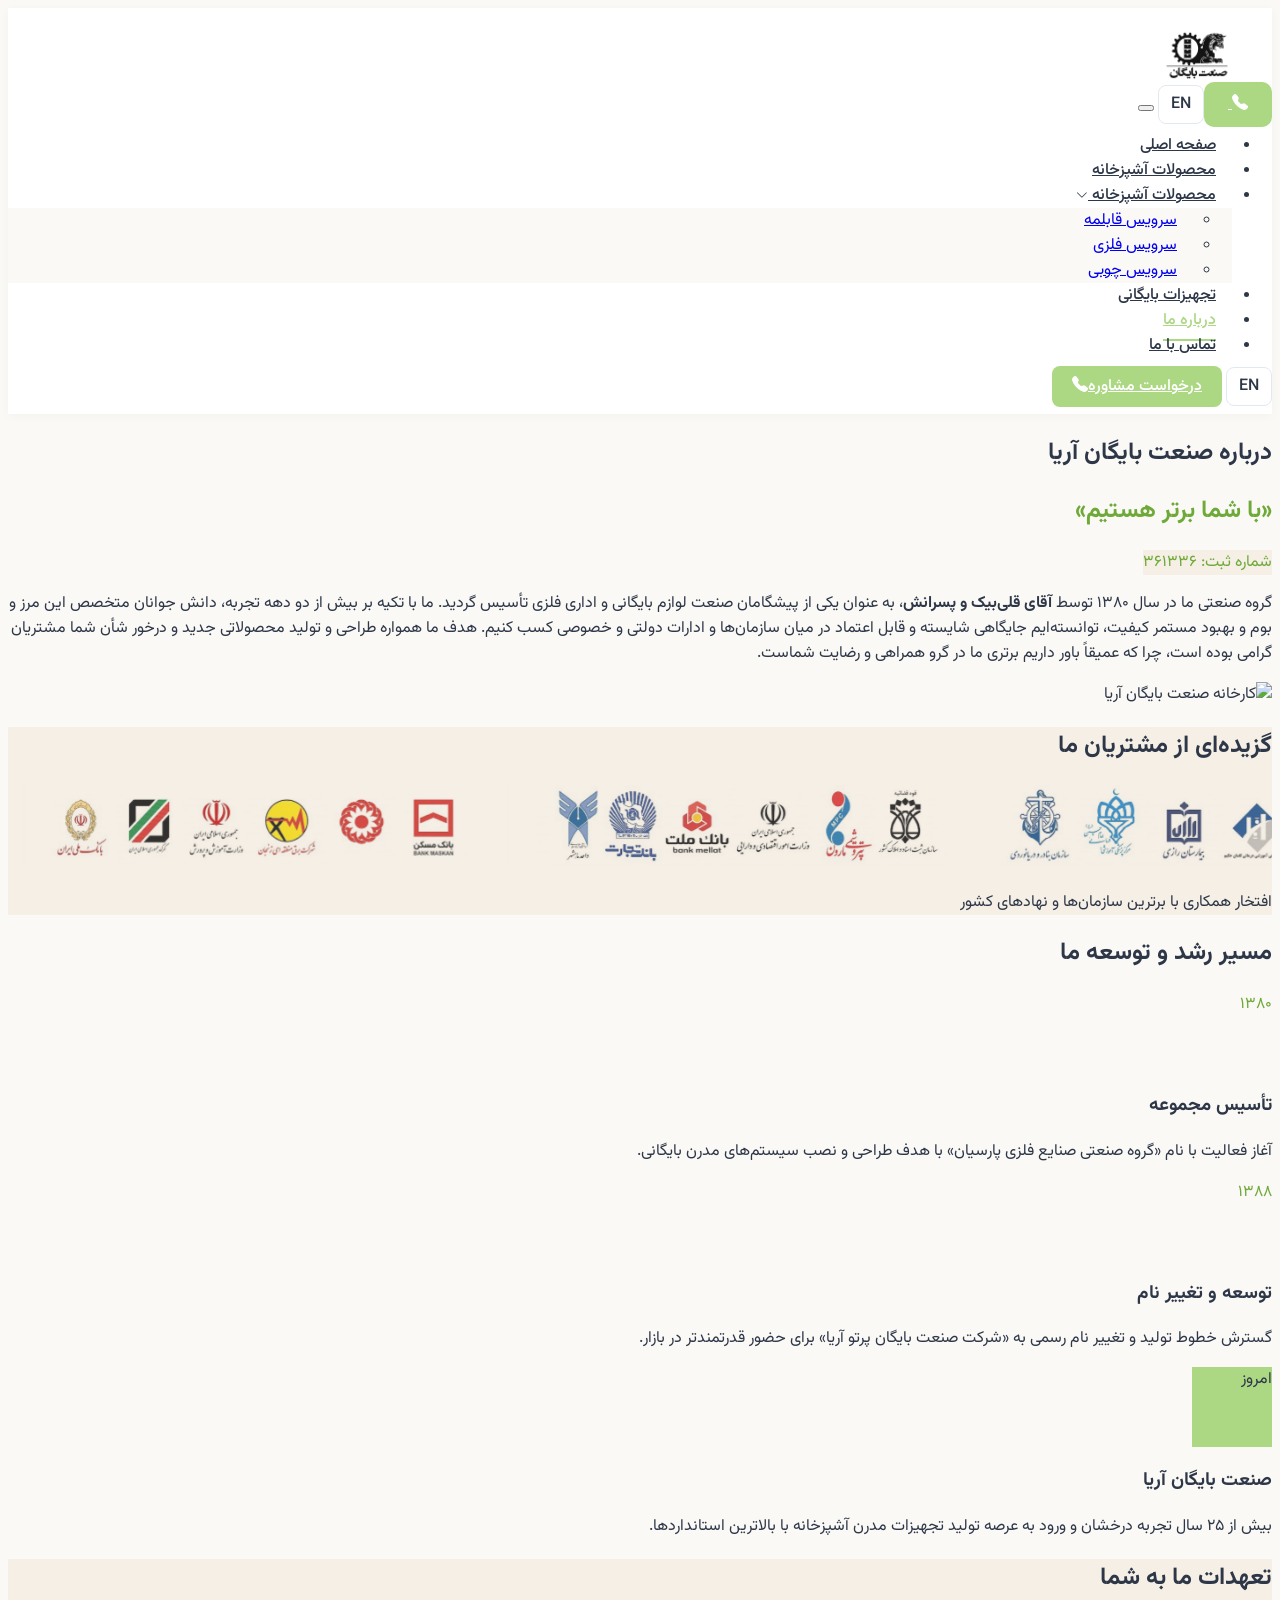
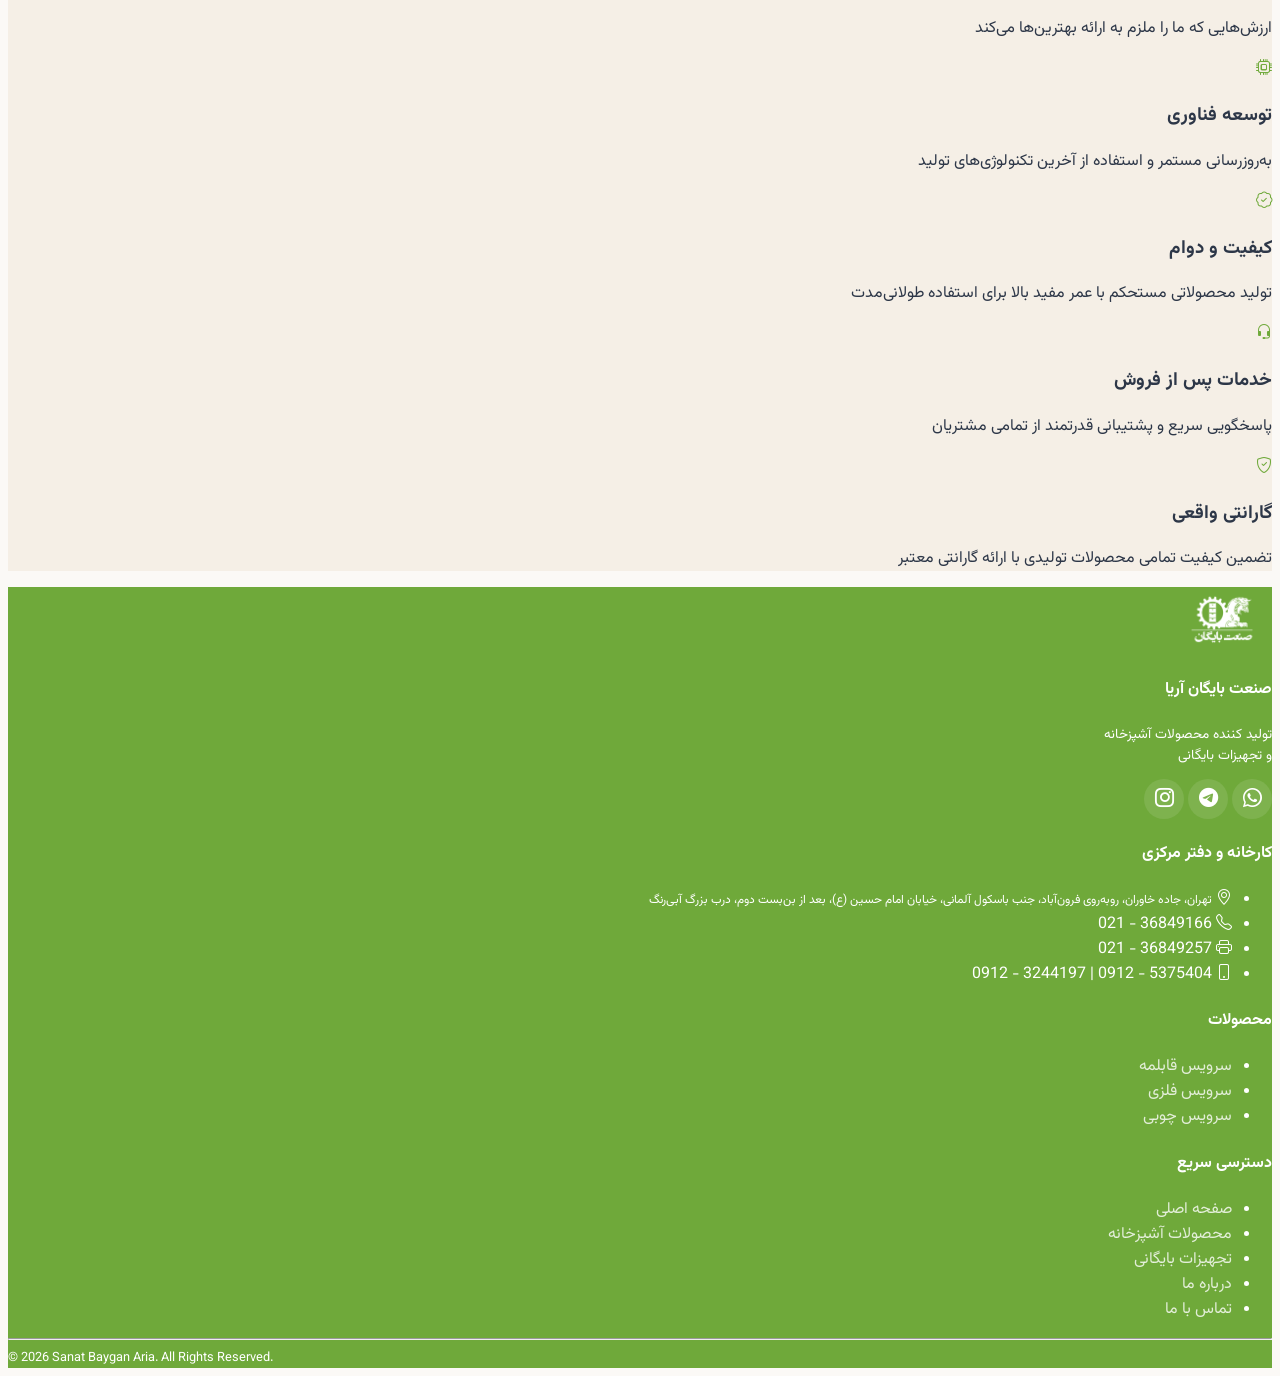
==== about.html @ e1ea179a "پیام تغییرات خود را اینجا بنویسید" ====
<!DOCTYPE html>
<html lang="fa" dir="rtl">
  <head>
    <meta charset="UTF-8" />
    <meta name="viewport" content="width=device-width, initial-scale=1.0" />
    <title>
      صنعت بایگان آریا | تولیدکننده محصولات آشپزخانه و تجهیزات بایگانی
    </title>
    <meta
      name="description"
      content="شرکت صنعت بایگان آریا، تولیدکننده برتر انواع تجهیزات بایگانی مدرن، سیستم‌های قفسه‌بندی اداری و محصولات لوکس و مدرن آشپزخانه با بالاترین کیفیت و استانداردها."
    />
    <meta
      name="keywords"
      content="صنعت بایگان آریا, تجهیزات بایگانی, محصولات آشپزخانه, قفسه بندی ریلی, کمد اداری, اکسسوری آشپزخانه"
    />

    <!-- Open Graph / Facebook -->
    <meta property="og:type" content="website" />
    <meta property="og:url" content="https://sanatbaygan.com/" />
    <meta
      property="og:title"
      content="صنعت بایگان آریا | تولیدکننده محصولات آشپزخانه و تجهیزات بایگانی"
    />
    <meta
      property="og:description"
      content="تولیدکننده برتر انواع تجهیزات بایگانی مدرن و محصولات لوکس و مدرن آشپزخانه با بالاترین کیفیت."
    />
    <meta property="og:image" content="assets/images/og-image.webp" />

    <!-- Bootstrap 5 RTL CSS -->
    <link
      rel="stylesheet"
      href="https://cdn.jsdelivr.net/npm/bootstrap@5.3.0/dist/css/bootstrap.rtl.min.css"
    />
    <!-- Bootstrap Icons -->
    <link
      rel="stylesheet"
      href="https://cdn.jsdelivr.net/npm/bootstrap-icons@1.11.0/font/bootstrap-icons.css"
    />
    <!-- Custom CSS -->
    <link rel="stylesheet" href="style.css" />
  </head>
  <body>
    <!-- Header & Navigation -->
    <header class="sticky-top">
      <nav class="navbar navbar-expand-lg navbar-light">
        <div class="container">
          <a
            class="navbar-brand d-flex align-items-center"
            href="index-fa.html"
          >
            <img
              src="images/logohigh.png"
              alt="لوگو صنعت بایگان آریا"
              class="d-inline-block align-text-top"
            />
          </a>

          <!-- باکس دکمه‌های مخصوص موبایل (تماس مستقیم + منوی همبرگری) -->
          <div class="d-flex align-items-center d-lg-none">
            <!-- دکمه تماس تلفنی (فقط در موبایل نمایش داده می‌شود) -->
            <a
              href="tel:091230600"
              class="btn btn-category btn-sm rounded-circle d-flex align-items-center justify-content-center mx-2 shadow-sm text-white"
              style="width: 38px; height: 38px"
            >
              <i class="bi bi-telephone-fill fs-6"></i>
            </a>
            <a href="#" class="lang-switcher">EN</a>

            <!-- دکمه همبرگری منوی موبایل -->
            <button
              class="navbar-toggler"
              type="button"
              data-bs-toggle="collapse"
              data-bs-target="#navbarNav"
              aria-controls="navbarNav"
              aria-expanded="false"
              aria-label="تغییر وضعیت منو"
            >
              <span class="navbar-toggler-icon"></span>
            </button>
          </div>

          <div class="collapse navbar-collapse" id="navbarNav">
            <ul class="navbar-nav mx-auto mb-2 mb-lg-0">
              <li class="nav-item">
                <a class="nav-link" href="index.html">صفحه اصلی</a>
              </li>
              <!-- ۱. منوی محصولات مخصوص موبایل و تبلت (بدون زیرمنو، کلیک مستقیم به صفحه) -->
              <li class="nav-item d-lg-none">
                <a class="nav-link" href="kitchen-products.html">
                  محصولات آشپزخانه
                </a>
              </li>
              <!-- منوی محصولات مخصوص دسکتاپ (بدون تداخل و دراپ‌داون اجباری) -->
              <li class="nav-item dropdown d-none d-lg-block">
                <a
                  class="nav-link"
                  href="kitchen-products.html"
                  id="kitchenDropdown"
                >
                  محصولات آشپزخانه
                  <i class="bi bi-chevron-down" style="font-size: 0.75rem"></i>
                </a>
                <ul
                  class="dropdown-menu border-0 shadow-sm py-2"
                  aria-labelledby="kitchenDropdown"
                  style="background-color: var(--cream-bg, #fdfbf7)"
                >
                  <li>
                    <a
                      class="dropdown-item py-2"
                      href="#pot-products"
                      style="
                        text-align: right;
                        padding-right: 15px;
                        padding-left: 15px;
                      "
                      >سرویس قابلمه</a
                    >
                  </li>
                  <li>
                    <a
                      class="dropdown-item py-2"
                      href="#metal-products"
                      style="
                        text-align: right;
                        padding-right: 15px;
                        padding-left: 15px;
                      "
                      >سرویس فلزی</a
                    >
                  </li>
                  <li>
                    <a
                      class="dropdown-item py-2"
                      href="#wood-products"
                      style="
                        text-align: right;
                        padding-right: 15px;
                        padding-left: 15px;
                      "
                      >سرویس چوبی</a
                    >
                  </li>
                </ul>
              </li>

              <li class="nav-item">
                <a class="nav-link" href="archive-products.html"
                  >تجهیزات بایگانی</a
                >
              </li>
              <li class="nav-item">
                <a class="nav-link active" href="#about">درباره ما</a>
              </li>
              <li class="nav-item">
                <a class="nav-link" href="#contact">تماس با ما</a>
              </li>
            </ul>
            <div class="d-flex align-items-center gap-3">
              <a href="#" class="lang-switcher d-none d-lg-block">EN</a>
              <!-- دکمه تماس نسخه دسکتاپ -->
              <a
                href="#contact"
                class="btn-contact-header d-none d-sm-inline-block"
              >
                درخواست مشاوره<i class="bi bi-telephone-fill ms-1"></i>
              </a>
            </div>
          </div>
        </div>
      </nav>
    </header>

<main>

        <!-- 1. هیرو و معرفی شرکت -->
        <section class="py-3 mt-3">
            <div class="container">
                <div class="row g-5 align-items-center flex-column-reverse flex-md-row">
                    <div class="col-12 col-md-6 text-center text-md-start">
                        <h1 class="fw-bold mb-3">درباره صنعت بایگان آریا</h1>
                        
                        <!-- نگهدارنده فلکس: چیدمان در یک خط -->
                        <!-- justify-content-md-between شماره ثبت را در دسکتاپ به سمت چپ هل می‌دهد -->
                        <div class="d-flex align-items-center justify-content-center justify-content-md-between mb-4 gap-3">
                            <!-- شعار شرکت -->
                            <h2 class="h5 mb-0" style="color: var(--primary-green-hover);">«با شما برتر هستیم»</h2>
                            
                            <!-- شماره ثبت (در سمت چپ شعار) -->
                            <span class="badge bg-cream-section text-primary-green px-3 py-2 rounded-pill border">شماره ثبت: ۳۶۱۳۳۶</span>
                        </div>
                        
                        <p class="text-muted lh-lg text-justify">
                            گروه صنعتی ما در سال ۱۳۸۰ توسط <strong>آقای قلی‌بیک و پسرانش</strong>، به عنوان یکی از پیشگامان صنعت لوازم بایگانی و اداری فلزی تأسیس گردید. ما با تکیه بر بیش از دو دهه تجربه، دانش جوانان متخصص این مرز و بوم و بهبود مستمر کیفیت، توانسته‌ایم جایگاهی شایسته و قابل اعتماد در میان سازمان‌ها و ادارات دولتی و خصوصی کسب کنیم. هدف ما همواره طراحی و تولید محصولاتی جدید و درخور شأن شما مشتریان گرامی بوده است، چرا که عمیقاً باور داریم برتری ما در گرو همراهی و رضایت شماست.
                        </p>
                    </div>
                    <div class="col-12 col-md-6">
                        <!-- تصویر کارخانه -->
                        <img src="images/factory.png" alt="کارخانه صنعت بایگان آریا" class="img-fluid rounded-4 shadow-sm w-100" style="object-fit: cover; aspect-ratio: 16/9;">
                    </div>
                </div>
            </div>
        </section>
  
        <!-- 2. گزیده‌ای از مشتریان (اسلایدر متحرک) -->
        <section class="py-4 mb-3 bg-cream-section">
            <div class="container pt-3">
                <!-- عنوان بخش -->
                <div class="text-center mb-4">
                    <h2 class="h4 fw-bold mb-0">گزیده‌ای از مشتریان ما</h2>
                </div>

                <!-- نگهدارنده اسلایدر -->
                <div class="clients-slider-container mb-4">
                    <div class="clients-slide-track">
                        <!-- سری اول عکس‌ها -->
                        <img src="images/slide-1.jpg" alt="مشتریان صنعت بایگان">
                        <img src="images/slide-2.jpg" alt="مشتریان صنعت بایگان">
                        <img src="images/slide-3.jpg" alt="مشتریان صنعت بایگان">

                        <!-- سری دوم عکس‌ها (تکرار دقیق برای حلقه بی‌نهایت) -->
                        <img src="images/slide-1.jpg" alt="مشتریان صنعت بایگان">
                        <img src="images/slide-2.jpg" alt="مشتریان صنعت بایگان">
                        <img src="images/slide-3.jpg" alt="مشتریان صنعت بایگان">
                    </div>
                </div>
                
                <!-- زیرنویس بخش -->
                <div class="text-center mb-2">
                    <p class="text-muted small mb-0">
                        افتخار همکاری با برترین سازمان‌ها و نهادهای کشور
                    </p>
                </div>
            </div>
        </section>

        <!-- 3. مسیر فعالیت (تایم‌لاین) -->
        <section class="py-4 my-3">
            <div class="container py-4">
                <h2 class="h3 fw-bold text-center mb-5">مسیر رشد و توسعه ما</h2>
                <div class="row g-4 position-relative">
                    <div class="col-12 col-md-4 text-center">
                        <div class="bg-white rounded-circle d-flex align-items-center justify-content-center mx-auto shadow-sm mb-3 text-primary-green fw-bold fs-4" style="width: 80px; height: 80px">
                            ۱۳۸۰
                        </div>
                        <h3 class="h6 fw-bold mb-2">تأسیس مجموعه</h3>
                        <p class="text-muted small px-3">
                            آغاز فعالیت با نام «گروه صنعتی صنایع فلزی پارسیان» با هدف طراحی
                            و نصب سیستم‌های مدرن بایگانی.
                        </p>
                    </div>
                    <div class="col-12 col-md-4 text-center">
                        <div class="bg-white rounded-circle d-flex align-items-center justify-content-center mx-auto shadow-sm mb-3 text-primary-green fw-bold fs-4" style="width: 80px; height: 80px">
                            ۱۳۸۸
                        </div>
                        <h3 class="h6 fw-bold mb-2">توسعه و تغییر نام</h3>
                        <p class="text-muted small px-3">
                            گسترش خطوط تولید و تغییر نام رسمی به «شرکت صنعت بایگان پرتو
                            آریا» برای حضور قدرتمندتر در بازار.
                        </p>
                    </div>
                    <div class="col-12 col-md-4 text-center">
                        <div class="bg-primary-green text-white rounded-circle d-flex align-items-center justify-content-center mx-auto shadow-sm mb-3 fw-bold fs-5" style="width: 80px; height: 80px">
                            امروز
                        </div>
                        <h3 class="h6 fw-bold mb-2">صنعت بایگان آریا</h3>
                        <p class="text-muted small px-3">
                            بیش از ۲۵ سال تجربه درخشان و ورود به عرصه تولید تجهیزات مدرن
                            آشپزخانه با بالاترین استانداردها.
                        </p>
                    </div>
                </div>
            </div>
        </section>

        <!-- 4. رویکرد و تعهدات -->
        <section class="bg-cream-section py-5 mb-3">
            <div class="container">
                <div class="text-center mb-5">
                    <h2 class="h3 fw-bold">تعهدات ما به شما</h2>
                    <p class="text-muted">
                        ارزش‌هایی که ما را ملزم به ارائه بهترین‌ها می‌کند
                    </p>
                </div>
                <div class="row g-4">
                    <div class="col-12 col-md-6 col-lg-3">
                        <div class="card h-100 border-0 shadow-sm text-center p-4 rounded-4 bg-white transition-smooth product-card-hover">
                            <i class="bi bi-cpu text-primary-green fs-1 mb-3"></i>
                            <h3 class="h6 fw-bold mb-2">توسعه فناوری</h3>
                            <p class="text-muted small mb-0">
                                به‌روزرسانی مستمر و استفاده از آخرین تکنولوژی‌های تولید
                            </p>
                        </div>
                    </div>
                    <div class="col-12 col-md-6 col-lg-3">
                        <div class="card h-100 border-0 shadow-sm text-center p-4 rounded-4 bg-white transition-smooth product-card-hover">
                            <i class="bi bi-patch-check text-primary-green fs-1 mb-3"></i>
                            <h3 class="h6 fw-bold mb-2">کیفیت و دوام</h3>
                            <p class="text-muted small mb-0">
                                تولید محصولاتی مستحکم با عمر مفید بالا برای استفاده طولانی‌مدت
                            </p>
                        </div>
                    </div>
                    <div class="col-12 col-md-6 col-lg-3">
                        <div class="card h-100 border-0 shadow-sm text-center p-4 rounded-4 bg-white transition-smooth product-card-hover">
                            <i class="bi bi-headset text-primary-green fs-1 mb-3"></i>
                            <h3 class="h6 fw-bold mb-2">خدمات پس از فروش</h3>
                            <p class="text-muted small mb-0">
                                پاسخگویی سریع و پشتیبانی قدرتمند از تمامی مشتریان
                            </p>
                        </div>
                    </div>
                    <div class="col-12 col-md-6 col-lg-3">
                        <div class="card h-100 border-0 shadow-sm text-center p-4 rounded-4 bg-white transition-smooth product-card-hover">
                            <i class="bi bi-shield-check text-primary-green fs-1 mb-3"></i>
                            <h3 class="h6 fw-bold mb-2">گارانتی واقعی</h3>
                            <p class="text-muted small mb-0">
                                تضمین کیفیت تمامی محصولات تولیدی با ارائه گارانتی معتبر
                            </p>
                        </div>
                    </div>
                </div>
            </div>
        </section>
    </main>

    <!-- Global Footer -->
    <footer class="pt-4 pb-3 mt-5">
      <div class="container">
        <div class="row g-4" dir="rtl">
          <!-- ستون اول (راست): لوگو و شبکه‌های اجتماعی -->
          <!-- در موبایل وسط‌چین و در دسکتاپ راست‌چین -->
          <div class="col-12 col-md-6 col-lg-4 text-center text-md-start">
            <div class="d-flex flex-column flex-md-row align-items-center mb-3">
              <img
                src="images/logohigh.png"
                alt="لوگو صنعت بایگان آریا"
                height="60"
                class="ms-md-3 mb-2 mb-md-0"
                style="filter: brightness(0) invert(1)"
              />
              <div>
                <h4 class="h5 fw-bold mb-1 text-white">صنعت بایگان آریا</h4>
                <p class="small text-white-50 mb-0" style="font-size: 0.85rem">
                  تولید کننده محصولات آشپزخانه<br />و تجهیزات بایگانی
                </p>
              </div>
            </div>

            <div
              class="d-flex gap-3 justify-content-center justify-content-md-start"
            >
              <!-- این دیو خالی فقط در دسکتاپ دیده می‌شود تا آیکون‌ها را دقیقاً زیر متن هل دهد -->
              <div class="d-none d-md-block" style="width: 75px"></div>
              <a href="#" class="footer-social-link">
                <i class="bi bi-whatsapp"></i>
              </a>
              <a href="#" class="footer-social-link">
                <i class="bi bi-telegram"></i>
              </a>
              <a href="#" class="footer-social-link">
                <i class="bi bi-instagram"></i>
              </a>
            </div>
          </div>

          <!-- ستون دوم: کارخانه و دفتر مرکزی -->
          <!-- راست‌چین استاندارد برای حفظ نظم عمودی آیکون‌ها در موبایل -->
          <div class="col-12 col-md-6 col-lg-4 text-start">
            <h4 class="h6 fw-bold mb-3 text-white">کارخانه و دفتر مرکزی</h4>
            <ul class="list-unstyled mb-0">
              <li class="mb-2 d-flex align-items-start text-white">
                <i class="bi bi-geo-alt fs-5 ms-2 mt-1"></i>
                <span class="small" style="font-size: 0.75rem"
                  >تهران، جاده خاوران، روبه‌روی فرون‌آباد، جنب باسکول آلمانی،
                  خیابان امام حسین (ع)، بعد از بن‌بست دوم، درب بزرگ
                  آبی‌رنگ</span
                >
              </li>
              <li class="mb-2 d-flex align-items-center text-white">
                <i class="bi bi-telephone fs-5 ms-2"></i>
                <span dir="ltr" class="small">021 - 36849166</span>
              </li>
              <li class="mb-2 d-flex align-items-center text-white">
                <i class="bi bi-printer fs-5 ms-2"></i>
                <span dir="ltr" class="small">021 - 36849257</span>
              </li>
              <li class="mb-2 d-flex align-items-center text-white">
                <i class="bi bi-phone fs-5 ms-2"></i>
                <span dir="ltr" class="small"
                  >0912 - 3244197 | 0912 - 5375404</span
                >
              </li>
            </ul>
          </div>

          <!-- ستون سوم: محصولات -->
          <!-- استفاده از col-6 برای اختصاص ۵۰٪ عرض در موبایل (کنار ستون بعدی قرار می‌گیرد) -->
          <div class="col-6 col-md-6 col-lg-2 text-start">
            <h4 class="h6 fw-bold mb-3 text-white">محصولات</h4>
            <ul class="list-unstyled mb-0">
              <li class="mb-2">
                <a href="#" class="small text-white text-decoration-none"
                  >سرویس قابلمه</a
                >
              </li>
              <li class="mb-2">
                <a href="#" class="small text-white text-decoration-none"
                  >سرویس فلزی</a
                >
              </li>
              <li class="mb-2">
                <a href="#" class="small text-white text-decoration-none"
                  >سرویس چوبی</a
                >
              </li>
            </ul>
          </div>

          <!-- ستون چهارم (چپ): دسترسی سریع -->
          <!-- استفاده از col-6 برای اختصاص ۵۰٪ عرض در موبایل -->
          <div class="col-6 col-md-6 col-lg-2 text-start">
            <h4 class="h6 fw-bold mb-3 text-white">دسترسی سریع</h4>
            <ul class="list-unstyled mb-0">
              <li class="mb-2">
                <a
                  href="index.html"
                  class="small text-white text-decoration-none"
                  >صفحه اصلی</a
                >
              </li>
              <li class="mb-2">
                <a
                  href="kitchen-products.html"
                  class="small text-white text-decoration-none"
                  >محصولات آشپزخانه</a
                >
              </li>
              <li class="mb-2">
                <a
                  href="archive-products.html"
                  class="small text-white text-decoration-none"
                  >تجهیزات بایگانی</a
                >
              </li>
              <li class="mb-2">
                <a href="#" class="small text-white text-decoration-none"
                  >درباره ما</a
                >
              </li>
              <li class="mb-2">
                <a href="#" class="small text-white text-decoration-none"
                  >تماس با ما</a
                >
              </li>
            </ul>
          </div>
        </div>

        <hr class="my-3 border-white opacity-25" />

        <!-- کپی‌رایت -->
        <div
          class="text-center text-white-50 small pb-2"
          dir="ltr"
          style="font-size: 0.8rem"
        >
          © 2026 Sanat Baygan Aria. All Rights Reserved.
        </div>
      </div>
    </footer>

    <!-- Bootstrap 5 JS Bundle -->
    <script src="https://cdn.jsdelivr.net/npm/bootstrap@5.3.0/dist/js/bootstrap.bundle.min.js"></script>
    <!-- Bootstrap 5 JS Bundle -->
    <script src="https://cdn.jsdelivr.net/npm/bootstrap@5.3.0/dist/js/bootstrap.bundle.min.js"></script>
    <!-- Bootstrap 5 JS Bundle -->
    <script src="https://cdn.jsdelivr.net/npm/bootstrap@5.3.0/dist/js/bootstrap.bundle.min.js"></script>
    <script>
      document.addEventListener("DOMContentLoaded", function () {
        const navbarCollapse = document.getElementById("navbarNav");

        // بررسی می‌کنیم که آیا بوت‌استرپ کاملاً لود شده است یا خیر
        if (navbarCollapse && typeof bootstrap !== "undefined") {
          const bsCollapse = new bootstrap.Collapse(navbarCollapse, {
            toggle: false,
          });

          document.querySelectorAll(".navbar-nav a").forEach((link) => {
            link.addEventListener("click", () => {
              // اگر منو در حال نمایش است، آن را به طور مستقیم با دستور رسمی بوت‌استرپ ببند
              if (navbarCollapse.classList.contains("show")) {
                bsCollapse.hide();
              }
            });
          });
        }
      });
    </script>
  </body>
</html>
---- style.css ----
/* CSS Shared Stylesheet for Sanat Baygan Arya */
@import url("https://fonts.googleapis.com/css2?family=Vazirmatn:wght@100;300;400;500;700;900&display=swap");

:root {
  --primary-green: #acd783;
  --primary-green-hover: #6fa93a;
  --primary-green-light: #eef7e9;
  --cream-bg: #fbf9f6;
  --cream-section: #f5efe6;
  --cream-card: #ffffff;
  --text-dark: #2d3748;
  --text-muted: #718096;
  --transition-smooth: all 0.3s ease-in-out;
}

body {
  font-family: "Vazirmatn", sans-serif;
  background-color: var(--cream-bg);
  color: var(--text-dark);
  overflow-x: hidden;
}

/* Typography */
h1,
h2,
h3,
h4,
h5,
h6 {
  font-weight: 700;
}

/* Utilities & Accents */
.text-primary-green {
  color: var(--primary-green-hover);
}

.bg-primary-green {
  background-color: var(--primary-green);
}

.bg-cream-section {
  background-color: var(--cream-section);
}

/* Header & Navigation */
.navbar {
  background-color: rgba(255, 255, 255, 0.95);
  backdrop-filter: blur(10px);
  box-shadow: 0 2px 10px rgba(0, 0, 0, 0.03);
  padding: 15px 0;
}
.navbar-brand img {
  width: 150px;
  height: 60px;
  object-fit: contain;
}

.navbar-nav .nav-link {
  color: var(--text-dark);
  font-weight: 500;
  padding: 8px 16px !important;
  transition: var(--transition-smooth);
  position: relative;
}

.navbar-nav .nav-link:hover,
.navbar-nav .nav-link.active {
  color: var(--primary-green);
}

.navbar-nav .nav-link::after {
  content: "";
  position: absolute;
  bottom: 0;
  left: 16px;
  right: 16px;
  height: 2px;
  background-color: var(--primary-green);
  transform: scaleX(0);
  transition: var(--transition-smooth);
}

.navbar-nav .nav-link:hover::after,
.navbar-nav .nav-link.active::after {
  transform: scaleX(1);
}

.btn-contact-header {
  background-color: var(--primary-green);
  color: white;
  border: none;
  padding: 8px 20px;
  border-radius: 8px;
  font-weight: 500;
  transition: var(--transition-smooth);
}

.btn-contact-header:hover {
  background-color: var(--primary-green-hover);
  color: white;
  transform: translateY(-2px);
  box-shadow: 0 4px 12px rgba(95, 168, 59, 0.3);
}

.lang-switcher {
  border: 1px solid #e2e8f0;
  padding: 6px 12px;
  border-radius: 8px;
  color: var(--text-dark);
  text-decoration: none;
  font-weight: 500;
  transition: var(--transition-smooth);
}

.lang-switcher:hover {
  background-color: #f7fafc;
  color: var(--primary-green);
}

/* Hero Carousel */
.hero-slider .carousel-item {
  height: 70vh;
  min-height: 450px;
  background-color: var(--cream-bg);
  position: relative;
}

.hero-slider .carousel-item > div:first-child {
  position: relative;
  z-index: 1;
}

.hero-slider .carousel-item > div:last-child {
  position: absolute;
  inset: 0;
  z-index: 10;
}

.hero-slider .carousel-caption {
  background: rgba(255, 255, 255, 0.9);
  color: var(--text-dark);
  border-radius: 16px;
  padding: 20px 30px;
  max-width: 450px;
  text-align: start;
  box-shadow: 0 10px 30px rgba(0, 0, 0, 0.05);
}

/* انتقال باکس متنی اسلاید اول (سرویس آشپزخانه) به سمت راست و بالا در زبان انگلیسی (LTR) */
html[dir="ltr"] .hero-slider .carousel-item:nth-child(1) .carousel-caption {
  right: 2% !important; /* چسباندن باکس به سمت راست */
  left: auto !important; /* رها کردن باکس از سمت چپ */
  top: 2% !important; /* فاصله مناسب از بالای عکس */
  bottom: auto !important; /* لغو چسبندگی به پایین */
}

/* انتقال باکس متنی اسلاید دوم به سمت چپ و پایین در زبان انگلیسی (LTR) */
html[dir="ltr"] .hero-slider .carousel-item:nth-child(2) .carousel-caption {
  left: 2% !important; /* چسباندن به چپ */
  right: auto !important; /* جلوگیری از تداخل با راست */
  top: auto !important; /* لغو چسبندگی به بالا */
  bottom: 3% !important; /* ایجاد فاصله مناسب از پایین */
}

.hero-slider .carousel-caption h2 {
  font-size: 2.2rem;
  line-height: 1.4;
  margin-bottom: 15px;
}

/* انتقال باکس متنی اسلاید دوم (تجهیزات بایگانی) به سمت چپ در زبان فارسی */
html[dir="rtl"] .hero-slider .carousel-item:nth-child(2) .carousel-caption {
  right: auto !important; /* رها کردن باکس از سمت راست */
  left: 2% !important; /* قرار دادن باکس در فضای خالی سمت چپ */
  top: auto !important; /* لغو کردن دستوری که متن را به بالا می‌چسباند */
  bottom: 3% !important; /* ایجاد فاصله مناسب از پایین عکس */
}

/* انتقال باکس متنی اسلاید اول (سرویس آشپزخانه) به سمت راست و بالا در زبان فارسی (RTL) */
html[dir="rtl"] .hero-slider .carousel-item:nth-child(1) .carousel-caption {
  right: 2% !important; /* چسباندن باکس به سمت راست */
  left: auto !important; /* رها کردن باکس از سمت چپ */
  top: 2% !important; /* فاصله از بالای عکس */
  bottom: auto !important; /* غیرفعال کردن چسبندگی به پایین */
}

/* Product Category Cards */
.category-card {
  background-color: var(--cream-card);
  border: 1px solid rgba(0, 0, 0, 0.04);
  border-radius: 20px;
  overflow: hidden;
  transition: var(--transition-smooth);
  box-shadow: 0 4px 20px rgba(0, 0, 0, 0.02);
}

.category-card:hover {
  transform: translateY(-8px);
  box-shadow: 0 12px 30px rgba(0, 0, 0, 0.08);
}

.category-card .card-img-wrapper {
  overflow: hidden;
  position: relative;
}

.category-card .card-img-wrapper img {
  transition: var(--transition-smooth);
  object-fit: cover;
  width: 100%;
  height: 100%;
  aspect-ratio: 1 / 1; /* این خط اضافه شد تا سایزها یکسان شود */
}

.category-card:hover .card-img-wrapper img {
  transform: scale(1.06);
}

.btn-category {
  background-color: var(--primary-green);
  color: white;
  border: none;
  padding: 10px 24px;
  border-radius: 10px;
  font-weight: 500;
  transition: var(--transition-smooth);
}

.btn-category:hover {
  background-color: var(--primary-green-hover);
  color: white;
  box-shadow: 0 4px 15px rgba(95, 168, 59, 0.3);
}

/* Why Us Section */
.feature-box {
  background-color: var(--cream-card);
  border-radius: 16px;
  padding: 30px 20px;
  transition: var(--transition-smooth);
  border: 1px solid rgba(0, 0, 0, 0.02);
  height: 100%;
}

.feature-box:hover {
  transform: translateY(-5px);
  box-shadow: 0 8px 25px rgba(0, 0, 0, 0.05);
}

.feature-icon-wrapper {
  width: 60px;
  height: 60px;
  background-color: var(--primary-green-light);
  color: var(--primary-green);
  border-radius: 12px;
  display: inline-flex;
  align-items: center;
  justify-content: center;
  font-size: 1.8rem;
  margin-bottom: 20px;
}

/* Brands Section */
.brand-card {
  background-color: var(--cream-card);
  border-radius: 16px;
  padding: 25px;
  border: 1px solid rgba(0, 0, 0, 0.03);
  transition: var(--transition-smooth);
  display: flex;
  flex-direction: column;
  align-items: center;
  justify-content: center;
}

.brand-card:hover {
  box-shadow: 0 8px 25px rgba(0, 0, 0, 0.05);
  transform: translateY(-3px);
}
.brand-logo-wrapper {
  width: 100%;
  height: 100px;
  display: flex;
  align-items: center;
  justify-content: center;
}

.brand-logo-img {
  max-width: 80%;
  max-height: 75px;
  width: auto;
  height: auto;
  object-fit: contain;
  filter: grayscale(20%);
  transition: var(--transition-smooth);
}
.brand-card:hover .brand-logo-img {
  filter: grayscale(0%);
}

/* Contact Info Blocks */
.contact-info-card {
  background-color: var(--cream-card);
  border-radius: 16px;
  padding: 10px;
  border: 1px solid rgba(0, 0, 0, 0.02);
  height: 100%;
  transition: var(--transition-smooth);
}

.contact-info-card:hover {
  box-shadow: 0 5px 20px rgba(0, 0, 0, 0.03);
}

.contact-icon {
  font-size: 1.8rem;
  color: var(--primary-green);
  margin-bottom: 15px;
}

/* Footer Styles */
footer {
  background-color: var(--primary-green-hover);
  color: white;
}

footer a {
  color: rgba(255, 255, 255, 0.8);
  text-decoration: none;
  transition: var(--transition-smooth);
}

footer a:hover {
  color: white;
  padding-inline-start: 4px;
}

.footer-social-link {
  width: 40px;
  height: 40px;
  background-color: rgba(255, 255, 255, 0.1);
  color: white !important;
  border-radius: 50%;
  display: inline-flex;
  align-items: center;
  justify-content: center;
  font-size: 1.2rem;
  transition: var(--transition-smooth);
}

.footer-social-link:hover {
  background-color: white;
  color: var(--primary-green) !important;
  transform: translateY(-3px);
}

/* =========================================
   Universal Smooth Transitions & Hovers
========================================= */

/* کلاس‌های پایه برای اعمال زمان‌بندیِ نرم */
.transition-smooth,
.product-card-hover {
  transition: var(--transition-smooth) !important;
}

/* حالت هاور کارت‌ها */
.product-card-hover:hover {
  transform: translateY(-5px) !important;
}

/* =========================================
   Category Cards & Hover Effects
========================================= */
.category-img-box {
  width: 100%;
  aspect-ratio: 4 / 3; /* ایجاد یک کادر مستطیلی کاملاً یکسان برای همه کارت‌ها */
  border-radius: 12px;
  overflow: hidden;
  display: block;
}

.category-img-box img {
  width: 100%;
  height: 100%;
  object-fit: cover; /* عکس کادر را کاملاً پر می‌کند و بخش‌های اضافی برش می‌خورد */
  transition: var(--transition-smooth);
}

.product-card-hover:hover .category-img-box img {
  transform: scale(1.08); /* زوم شدن نرم عکس هنگام هاور */
}

/* =========================================
   Product Cards Fixed Wrapper (Like Brands)
========================================= */
.product-img-wrapper {
  width: 100%;
  max-width: 300px; /* در موبایل نهایتا ۳۰۰ پیکسل می‌شود */
  aspect-ratio: 4 / 3; /* به جای ارتفاع ثابت، می‌گوییم ارتفاع همیشه متناسب با عرض باشد */
  margin: 0 auto 10px auto; /* وسط‌چین کردنِ دقیقِ باکس */
  display: flex;
  align-items: center;
  justify-content: center;
  overflow: hidden; /* کلید اصلی: جلوگیری از بیرون زدن عکس از کادر */
}

.product-img-wrapper img {
  max-width: 100%; /* عکس هرگز از کادر خود بیرون نمی‌زند */
  max-height: 100%;
  width: auto;
  height: auto;
  object-fit: contain;
}

/* =========================================
   Infinite Client Logo Slider
========================================= */
.clients-slider-container {
    overflow: hidden;
    white-space: nowrap;
    position: relative;
    width: 100%;
    direction: ltr; /* برای حرکت روان و استاندارد از چپ به راست تنظیم شده است */
}

.clients-slide-track {
    display: inline-flex;
    align-items: center;
    /* سرعت حرکت اسلایدر با تغییر این عدد (30s) کم و زیاد می‌شود */
    animation: scrollLogos 30s linear infinite; 
}

/* وقتی ماوس روی اسلایدر می‌رود، حرکت متوقف می‌شود */
.clients-slider-container:hover .clients-slide-track {
    animation-play-state: paused; 
}

.clients-slide-track img {
    height: 80px; /* ارتفاع ثابت برای نظم بیشتر - در صورت نیاز تغییر دهید */
    width: auto;
    margin: 0 15px;
    mix-blend-mode: multiply; /* حذف بک‌گراند سفید عکس‌ها */
    opacity: 0.8;
    transition: opacity 0.3s ease;
}

.clients-slide-track img:hover {
    opacity: 1; /* پررنگ شدن با هاور */
}

@keyframes scrollLogos {
    0% { transform: translateX(0); }
    100% { transform: translateX(-50%); }
}

/* Responsive adjustments */
@media (max-width: 991.98px) {
  .hero-slider .carousel-item {
    height: 55vh;
  }
  .hero-slider .carousel-caption {
    max-width: 80%;
    padding: 25px;
    margin: 0 auto;
  }
  html[dir="rtl"] .hero-slider .carousel-caption,
  html[dir="ltr"] .hero-slider .carousel-caption {
    right: 0;
    left: 0;
    bottom: 40px;
  }
}

/* =========================================
   Archive Page Specific Styles
========================================= */

/* Cursor indication for images that open in lightbox */
.zoomable-image {
    cursor: zoom-in;
    transition: transform 0.3s ease;
}

/* Slightly scale the image independently when hovering its card */
.product-card-hover:hover .zoomable-image {
    transform: scale(1.05);
}

/* =========================================
   Lightbox Modal Styles
========================================= */
.lightbox-modal {
    padding: 0;
    border: none;
    background: transparent;
    max-width: 100vw;
    max-height: 100vh;
    width: 100%;
    height: 100%;
}

.lightbox-modal::backdrop {
    background: rgba(0, 0, 0, 0.85);
    backdrop-filter: blur(4px);
}

.lightbox-container {
    display: flex;
    align-items: center;
    justify-content: center;
    width: 100%;
    height: 100%;
    position: relative;
    padding: 2rem;
}

.lightbox-container img {
    max-width: 90vw;
    max-height: 85vh;
    object-fit: contain;
    border-radius: 8px;
    box-shadow: 0 10px 30px rgba(0,0,0,0.5);
    animation: zoomIn 0.2s ease-out;
}

.lightbox-close-btn {
    position: absolute;
    top: 20px;
    right: 20px;
    background: rgba(255, 255, 255, 0.2);
    color: white;
    border: none;
    width: 44px;
    height: 44px;
    border-radius: 50%;
    font-size: 1.5rem;
    cursor: pointer;
    display: flex;
    align-items: center;
    justify-content: center;
    transition: background 0.2s;
    z-index: 10;
}

.lightbox-close-btn:hover {
    background: rgba(255, 255, 255, 0.4);
}

@keyframes zoomIn {
    from { transform: scale(0.95); opacity: 0; }
    to { transform: scale(1); opacity: 1; }
}

/* Prevent scrolling on the main body when lightbox is open */
body.lightbox-open {
    overflow: hidden;
}


/* باز شدن منوی آبشاری با هاور در دسکتاپ */
@media (min-width: 992px) {
  .navbar-nav .dropdown:hover .dropdown-menu {
    display: block !important;
    margin-top: 0 !important; /* جلوگیری از پرش منو هنگام هاور */
  }
}

@media (max-width: 767.98px) {
  /* ارتفاع دادن به نگهدارنده اصلی و آیتم‌ها */
  .hero-slider .carousel-inner,
  .hero-slider .carousel-item {
    height: 45vh;
  }
  /* ارتفاع دادن به خود عکس و جلوگیری از کشیدگی آن */
  .hero-slider .carousel-item img {
    height: 50vh !important;
    object-fit: cover;
  }

  .hero-slider .carousel-caption h2 {
    font-size: 1.5rem;
  }

  .hero-slider .carousel-caption p {
    font-size: 0.9rem;
  }
  .navbar-brand img {
    width: 110px;
    height: 45px;
  }
}
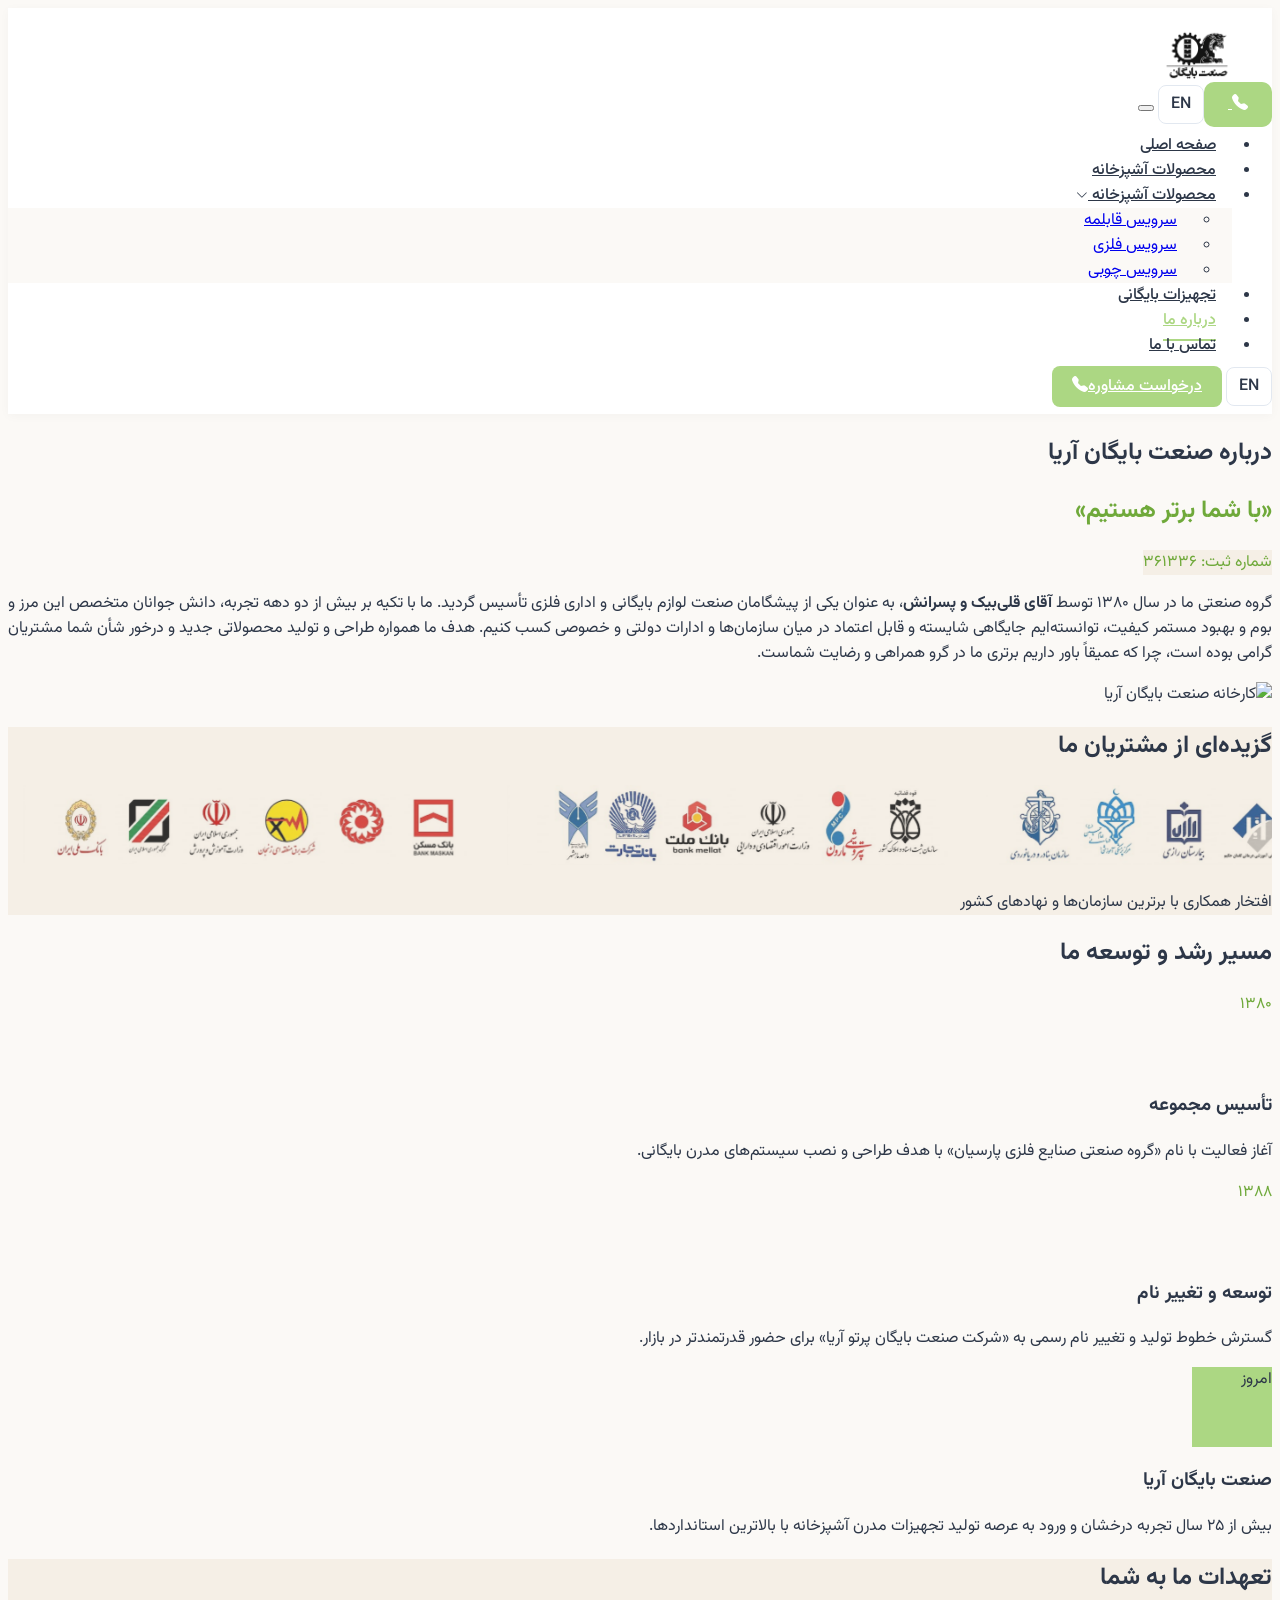
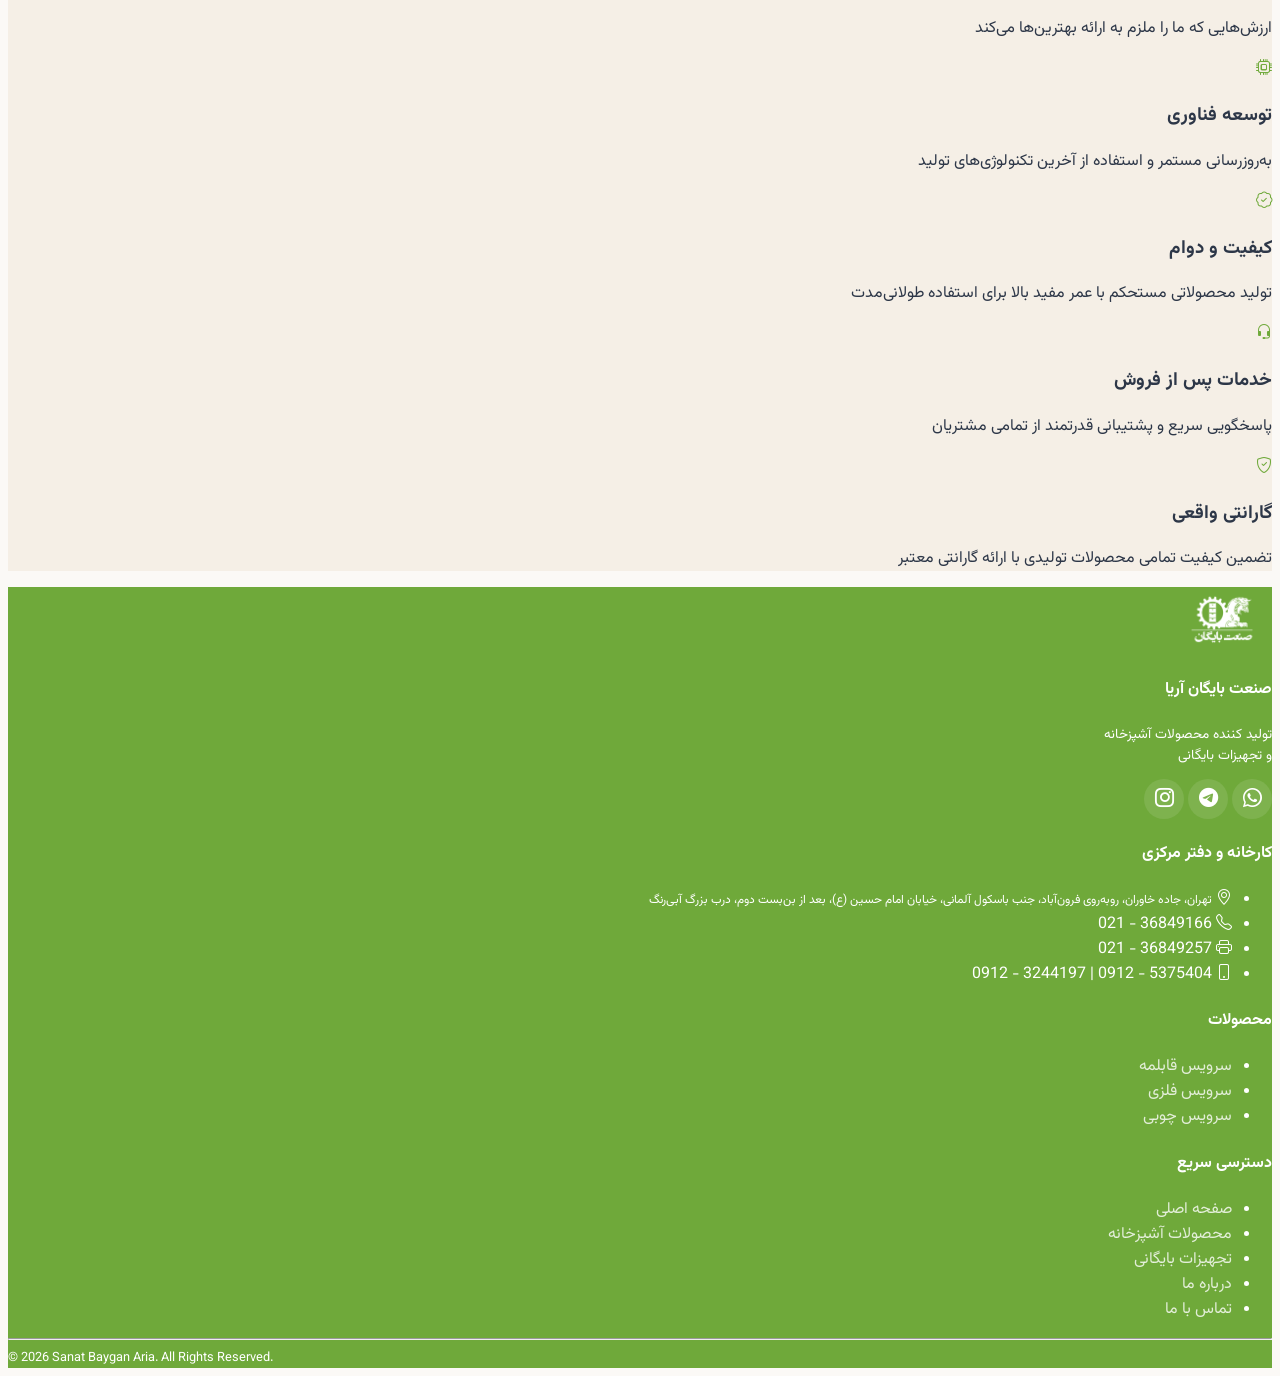
==== commit 4238df0c: "alogntext'" ====
--- a/about.html
+++ b/about.html
@@ -194,7 +194,7 @@
                             <span class="badge bg-cream-section text-primary-green px-3 py-2 rounded-pill border">شماره ثبت: ۳۶۱۳۳۶</span>
                         </div>
                         
-                        <p class="text-muted lh-lg text-justify">
+                        <p class="text-muted lh-lg "style="text-align: justify;">
                             گروه صنعتی ما در سال ۱۳۸۰ توسط <strong>آقای قلی‌بیک و پسرانش</strong>، به عنوان یکی از پیشگامان صنعت لوازم بایگانی و اداری فلزی تأسیس گردید. ما با تکیه بر بیش از دو دهه تجربه، دانش جوانان متخصص این مرز و بوم و بهبود مستمر کیفیت، توانسته‌ایم جایگاهی شایسته و قابل اعتماد در میان سازمان‌ها و ادارات دولتی و خصوصی کسب کنیم. هدف ما همواره طراحی و تولید محصولاتی جدید و درخور شأن شما مشتریان گرامی بوده است، چرا که عمیقاً باور داریم برتری ما در گرو همراهی و رضایت شماست.
                         </p>
                     </div>
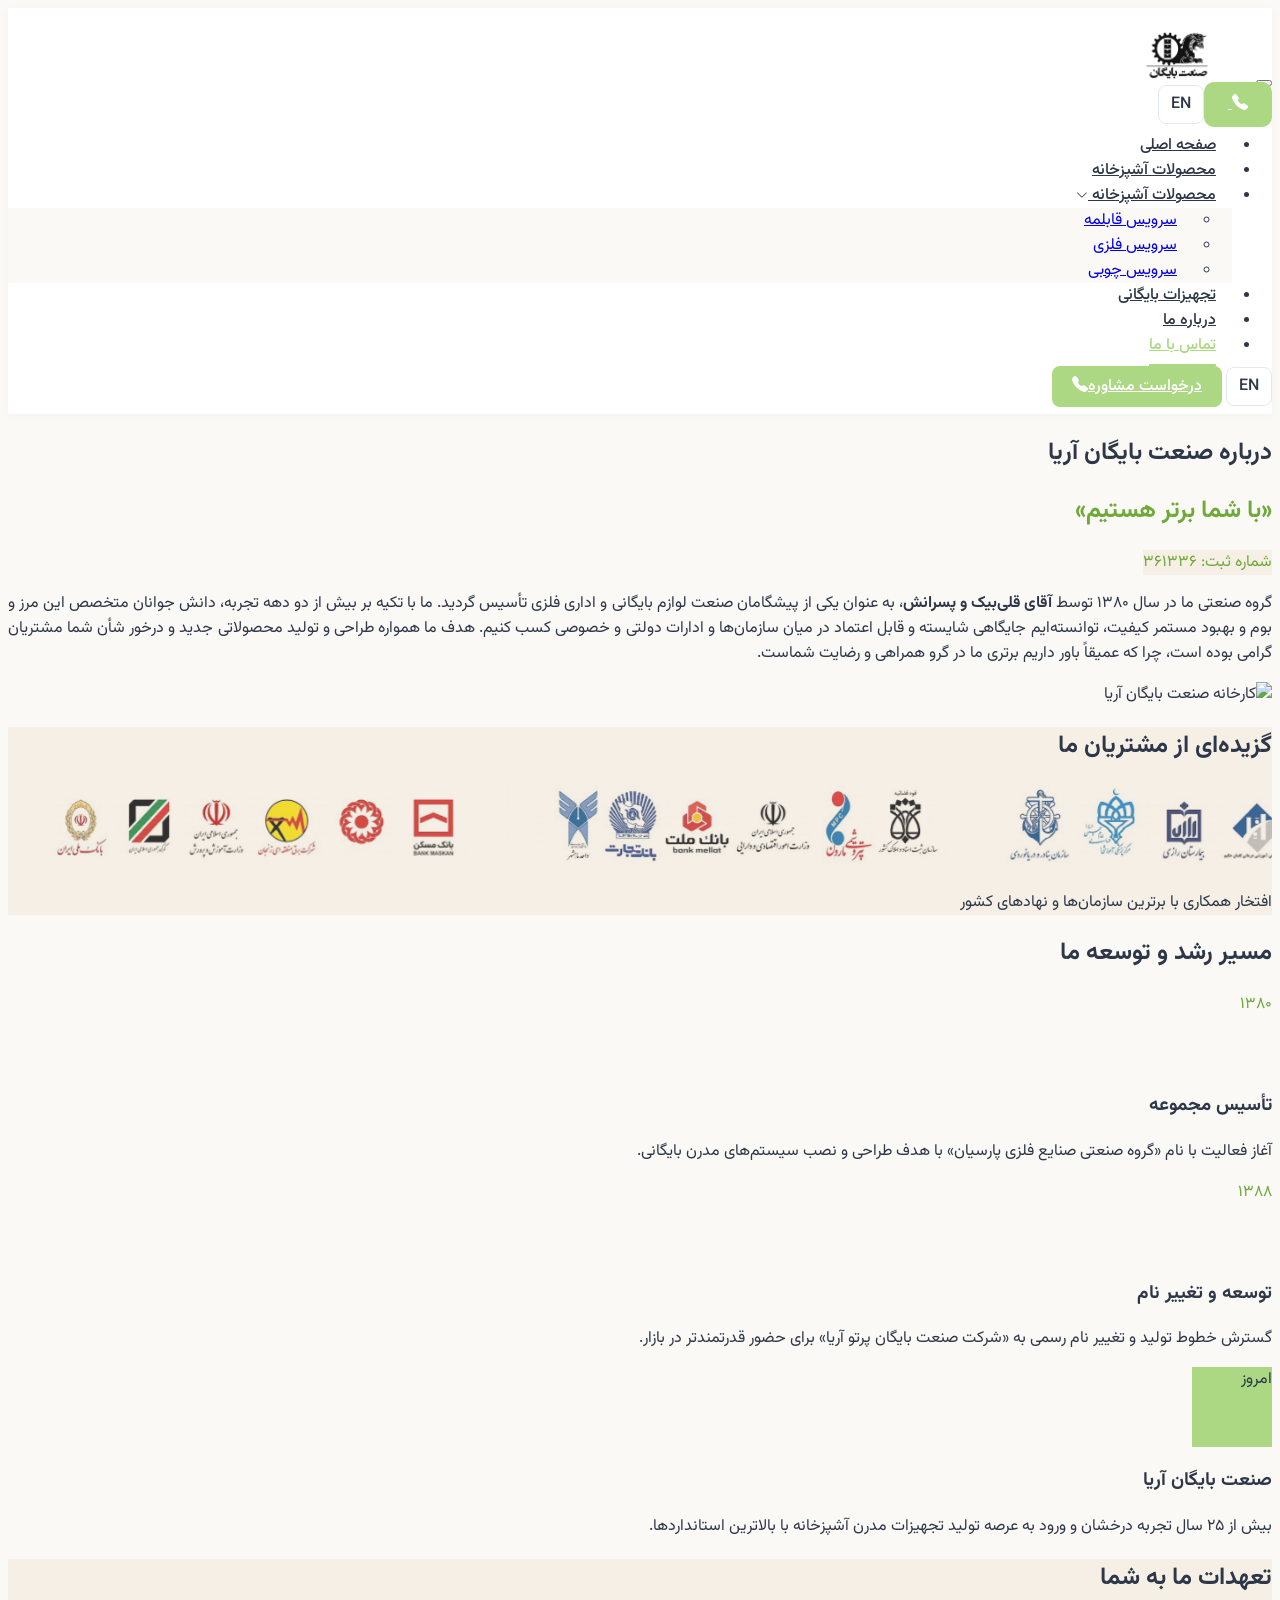
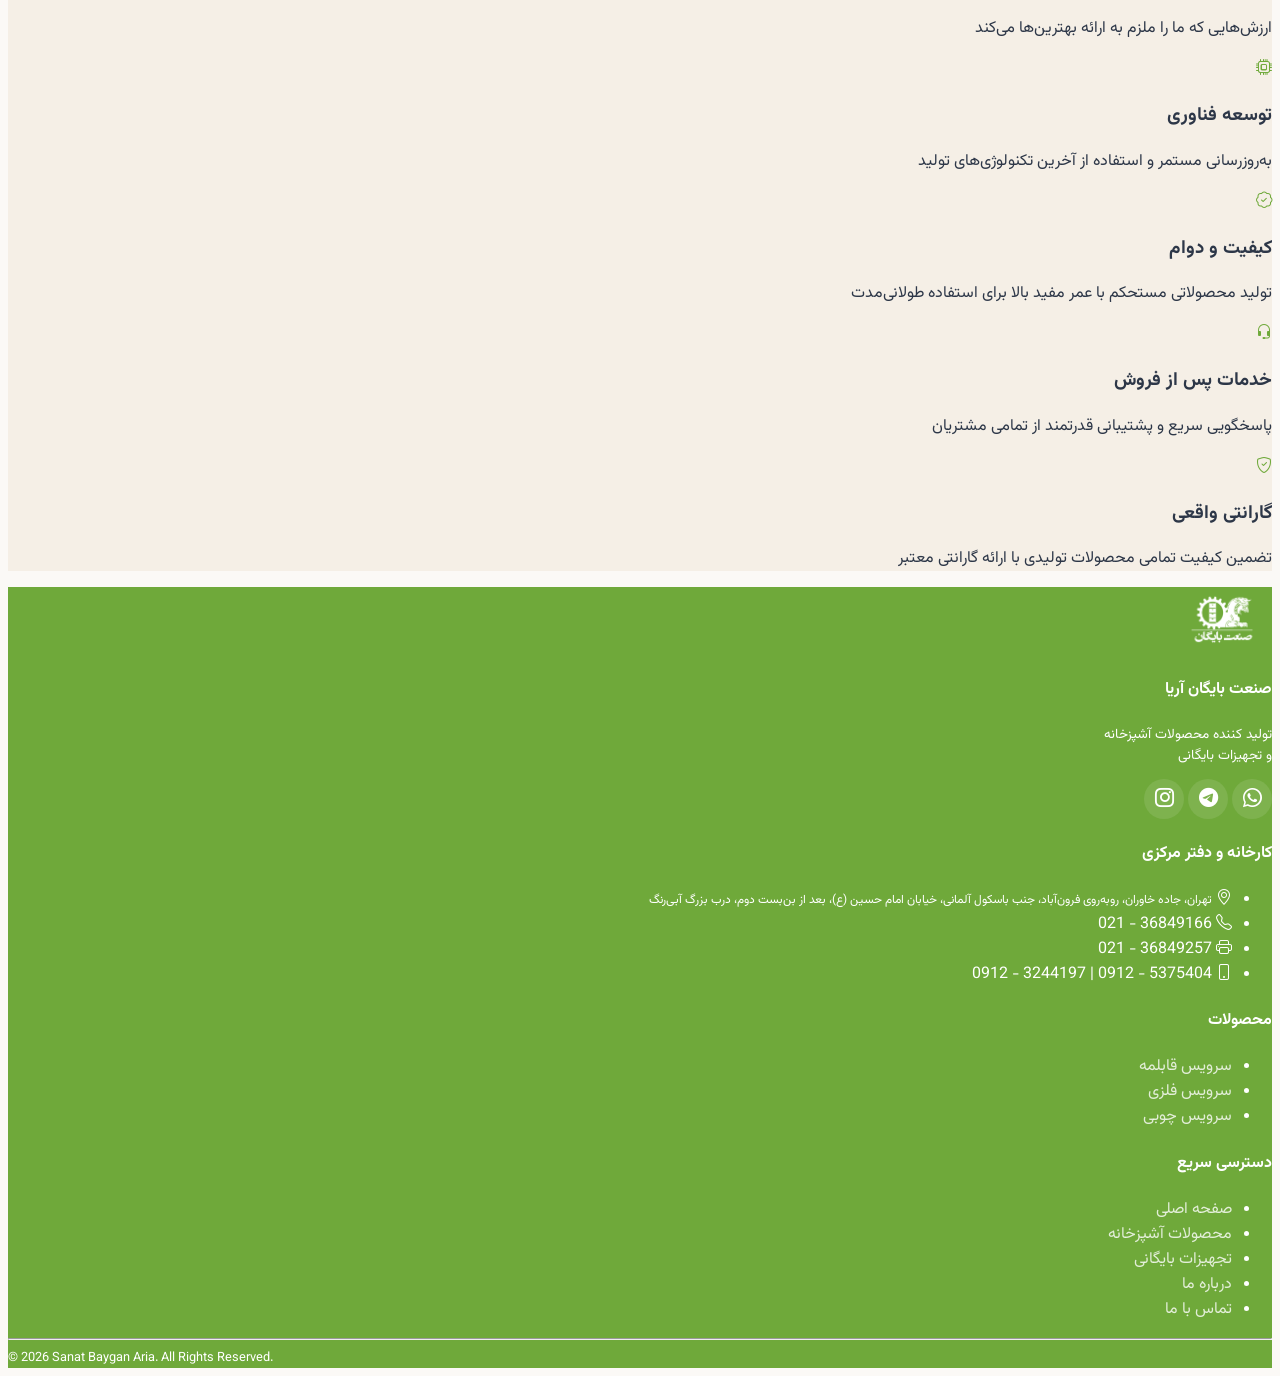
==== commit d790ad48: "change hambergermenu" ====
--- a/about.html
+++ b/about.html
@@ -43,137 +43,151 @@
   </head>
   <body>
     <!-- Header & Navigation -->
-    <header class="sticky-top">
-      <nav class="navbar navbar-expand-lg navbar-light">
-        <div class="container">
+  <header class="sticky-top">
+  <nav class="navbar navbar-expand-lg navbar-light">
+    <div class="container">
+      
+      <!-- گروه سمت راست: دکمه همبرگری و لوگو -->
+      <div class="d-flex align-items-center">
+        <!-- دکمه همبرگری منوی موبایل -->
+        <button
+          class="navbar-toggler border-0 p-0 me-1"
+          type="button"
+          data-bs-toggle="collapse"
+          data-bs-target="#navbarNav"
+          aria-controls="navbarNav"
+          aria-expanded="false"
+          aria-label="تغییر وضعیت منو"
+          style="box-shadow: none;"
+        >
+          <span class="navbar-toggler-icon"></span>
+        </button>
+
+        <!-- لوگو -->
+        <a
+          class="navbar-brand d-flex align-items-center m-0"
+          href="index.html"
+        >
+          <img
+            src="images/logohigh.png"
+            alt="لوگو صنعت بایگان آریا"
+            class="d-inline-block align-text-top"
+          />
+        </a>
+      </div>
+
+      <!-- گروه سمت چپ: باکس دکمه‌های مخصوص موبایل (تماس مستقیم + تغییر زبان) -->
+      <div class="d-flex align-items-center d-lg-none">
+        <!-- دکمه تماس تلفنی (فقط در موبایل نمایش داده می‌شود) -->
+        <a
+          href="tel:02136849166"
+          class="btn btn-category btn-sm rounded-circle d-flex align-items-center justify-content-center mx-2 shadow-sm text-white"
+          style="width: 38px; height: 38px"
+        >
+          <i class="bi bi-telephone-fill fs-6"></i>
+        </a>
+        <a href="#" class="lang-switcher">EN</a>
+      </div>
+
+      <!-- بخش منوها -->
+      <div class="collapse navbar-collapse" id="navbarNav">
+        <ul class="navbar-nav mx-auto mb-2 mb-lg-0">
+          <li class="nav-item">
+            <a class="nav-link" href="index.html">صفحه اصلی</a>
+          </li>
+          
+          <!-- ۱. منوی محصولات مخصوص موبایل و تبلت -->
+          <li class="nav-item d-lg-none">
+            <a class="nav-link" href="kitchen-products.html">
+              محصولات آشپزخانه
+            </a>
+          </li>
+          
+          <!-- منوی محصولات مخصوص دسکتاپ -->
+          <li class="nav-item dropdown d-none d-lg-block">
+            <a
+              class="nav-link"
+              href="kitchen-products.html"
+              id="kitchenDropdown"
+            >
+              محصولات آشپزخانه
+              <i class="bi bi-chevron-down" style="font-size: 0.75rem"></i>
+            </a>
+            <ul
+              class="dropdown-menu border-0 shadow-sm py-2"
+              aria-labelledby="kitchenDropdown"
+              style="background-color: var(--cream-bg, #fdfbf7)"
+            >
+              <li>
+                <a
+                  class="dropdown-item py-2"
+                  href="#pot-products"
+                  style="
+                    text-align: right;
+                    padding-right: 15px;
+                    padding-left: 15px;
+                  "
+                  >سرویس قابلمه</a
+                >
+              </li>
+              <li>
+                <a
+                  class="dropdown-item py-2"
+                  href="#metal-products"
+                  style="
+                    text-align: right;
+                    padding-right: 15px;
+                    padding-left: 15px;
+                  "
+                  >سرویس فلزی</a
+                >
+              </li>
+              <li>
+                <a
+                  class="dropdown-item py-2"
+                  href="#wood-products"
+                  style="
+                    text-align: right;
+                    padding-right: 15px;
+                    padding-left: 15px;
+                  "
+                  >سرویس چوبی</a
+                >
+              </li>
+            </ul>
+          </li>
+
+          <!-- لینک تجهیزات بایگانی -->
+          <li class="nav-item">
+            <a class="nav-link" href="archive-products.html"
+              >تجهیزات بایگانی</a
+            >
+          </li>
+          
+          <li class="nav-item">
+            <a class="nav-link" href="about.html">درباره ما</a>
+          </li>
+          
+          <!-- لینک تماس با ما (دارای کلاس active) -->
+          <li class="nav-item">
+            <a class="nav-link active" aria-current="page" href="contact.html">تماس با ما</a>
+          </li>
+        </ul>
+        
+        <div class="d-flex align-items-center gap-3">
+          <a href="#" class="lang-switcher d-none d-lg-block">EN</a>
+          <!-- دکمه تماس نسخه دسکتاپ -->
           <a
-            class="navbar-brand d-flex align-items-center"
-            href="index-fa.html"
+            href="#contact"
+            class="btn-contact-header d-none d-sm-inline-block"
           >
-            <img
-              src="images/logohigh.png"
-              alt="لوگو صنعت بایگان آریا"
-              class="d-inline-block align-text-top"
-            />
+            درخواست مشاوره<i class="bi bi-telephone-fill ms-1"></i>
           </a>
-
-          <!-- باکس دکمه‌های مخصوص موبایل (تماس مستقیم + منوی همبرگری) -->
-          <div class="d-flex align-items-center d-lg-none">
-            <!-- دکمه تماس تلفنی (فقط در موبایل نمایش داده می‌شود) -->
-            <a
-              href="tel:091230600"
-              class="btn btn-category btn-sm rounded-circle d-flex align-items-center justify-content-center mx-2 shadow-sm text-white"
-              style="width: 38px; height: 38px"
-            >
-              <i class="bi bi-telephone-fill fs-6"></i>
-            </a>
-            <a href="#" class="lang-switcher">EN</a>
-
-            <!-- دکمه همبرگری منوی موبایل -->
-            <button
-              class="navbar-toggler"
-              type="button"
-              data-bs-toggle="collapse"
-              data-bs-target="#navbarNav"
-              aria-controls="navbarNav"
-              aria-expanded="false"
-              aria-label="تغییر وضعیت منو"
-            >
-              <span class="navbar-toggler-icon"></span>
-            </button>
-          </div>
-
-          <div class="collapse navbar-collapse" id="navbarNav">
-            <ul class="navbar-nav mx-auto mb-2 mb-lg-0">
-              <li class="nav-item">
-                <a class="nav-link" href="index.html">صفحه اصلی</a>
-              </li>
-              <!-- ۱. منوی محصولات مخصوص موبایل و تبلت (بدون زیرمنو، کلیک مستقیم به صفحه) -->
-              <li class="nav-item d-lg-none">
-                <a class="nav-link" href="kitchen-products.html">
-                  محصولات آشپزخانه
-                </a>
-              </li>
-              <!-- منوی محصولات مخصوص دسکتاپ (بدون تداخل و دراپ‌داون اجباری) -->
-              <li class="nav-item dropdown d-none d-lg-block">
-                <a
-                  class="nav-link"
-                  href="kitchen-products.html"
-                  id="kitchenDropdown"
-                >
-                  محصولات آشپزخانه
-                  <i class="bi bi-chevron-down" style="font-size: 0.75rem"></i>
-                </a>
-                <ul
-                  class="dropdown-menu border-0 shadow-sm py-2"
-                  aria-labelledby="kitchenDropdown"
-                  style="background-color: var(--cream-bg, #fdfbf7)"
-                >
-                  <li>
-                    <a
-                      class="dropdown-item py-2"
-                      href="#pot-products"
-                      style="
-                        text-align: right;
-                        padding-right: 15px;
-                        padding-left: 15px;
-                      "
-                      >سرویس قابلمه</a
-                    >
-                  </li>
-                  <li>
-                    <a
-                      class="dropdown-item py-2"
-                      href="#metal-products"
-                      style="
-                        text-align: right;
-                        padding-right: 15px;
-                        padding-left: 15px;
-                      "
-                      >سرویس فلزی</a
-                    >
-                  </li>
-                  <li>
-                    <a
-                      class="dropdown-item py-2"
-                      href="#wood-products"
-                      style="
-                        text-align: right;
-                        padding-right: 15px;
-                        padding-left: 15px;
-                      "
-                      >سرویس چوبی</a
-                    >
-                  </li>
-                </ul>
-              </li>
-
-              <li class="nav-item">
-                <a class="nav-link" href="archive-products.html"
-                  >تجهیزات بایگانی</a
-                >
-              </li>
-              <li class="nav-item">
-                <a class="nav-link active" href="#about">درباره ما</a>
-              </li>
-              <li class="nav-item">
-                <a class="nav-link" href="#contact">تماس با ما</a>
-              </li>
-            </ul>
-            <div class="d-flex align-items-center gap-3">
-              <a href="#" class="lang-switcher d-none d-lg-block">EN</a>
-              <!-- دکمه تماس نسخه دسکتاپ -->
-              <a
-                href="#contact"
-                class="btn-contact-header d-none d-sm-inline-block"
-              >
-                درخواست مشاوره<i class="bi bi-telephone-fill ms-1"></i>
-              </a>
-            </div>
-          </div>
         </div>
-      </nav>
-    </header>
+      </div>
+    </div>
+  </nav>
+</header>
 
 <main>
 
@@ -448,12 +462,12 @@
                 >
               </li>
               <li class="mb-2">
-                <a href="#" class="small text-white text-decoration-none"
+                <a href="about.html" class="small text-white text-decoration-none"
                   >درباره ما</a
                 >
               </li>
               <li class="mb-2">
-                <a href="#" class="small text-white text-decoration-none"
+                <a href="contact.html" class="small text-white text-decoration-none"
                   >تماس با ما</a
                 >
               </li>
--- a/style.css
+++ b/style.css
@@ -558,6 +558,21 @@
     overflow: hidden;
 }
 
+/* =========================================
+   Form Focus Effect
+========================================= */
+.custom-focus {
+    background-color: #fbf9f6;
+    border: 1px solid #dee2e6; /* رنگ حاشیه پیش‌فرض */
+    transition: all 0.3s ease;
+}
+
+.custom-focus:focus {
+    border-color: var(--primary-green) !important;
+    /* ایجاد یک هاله سبز ملایم دور کادر هنگام کلیک */
+    box-shadow: 0 0 0 0.25rem rgba(172, 215, 131, 0.3) !important; 
+    background-color: #ffffff !important;
+}
 
 /* باز شدن منوی آبشاری با هاور در دسکتاپ */
 @media (min-width: 992px) {
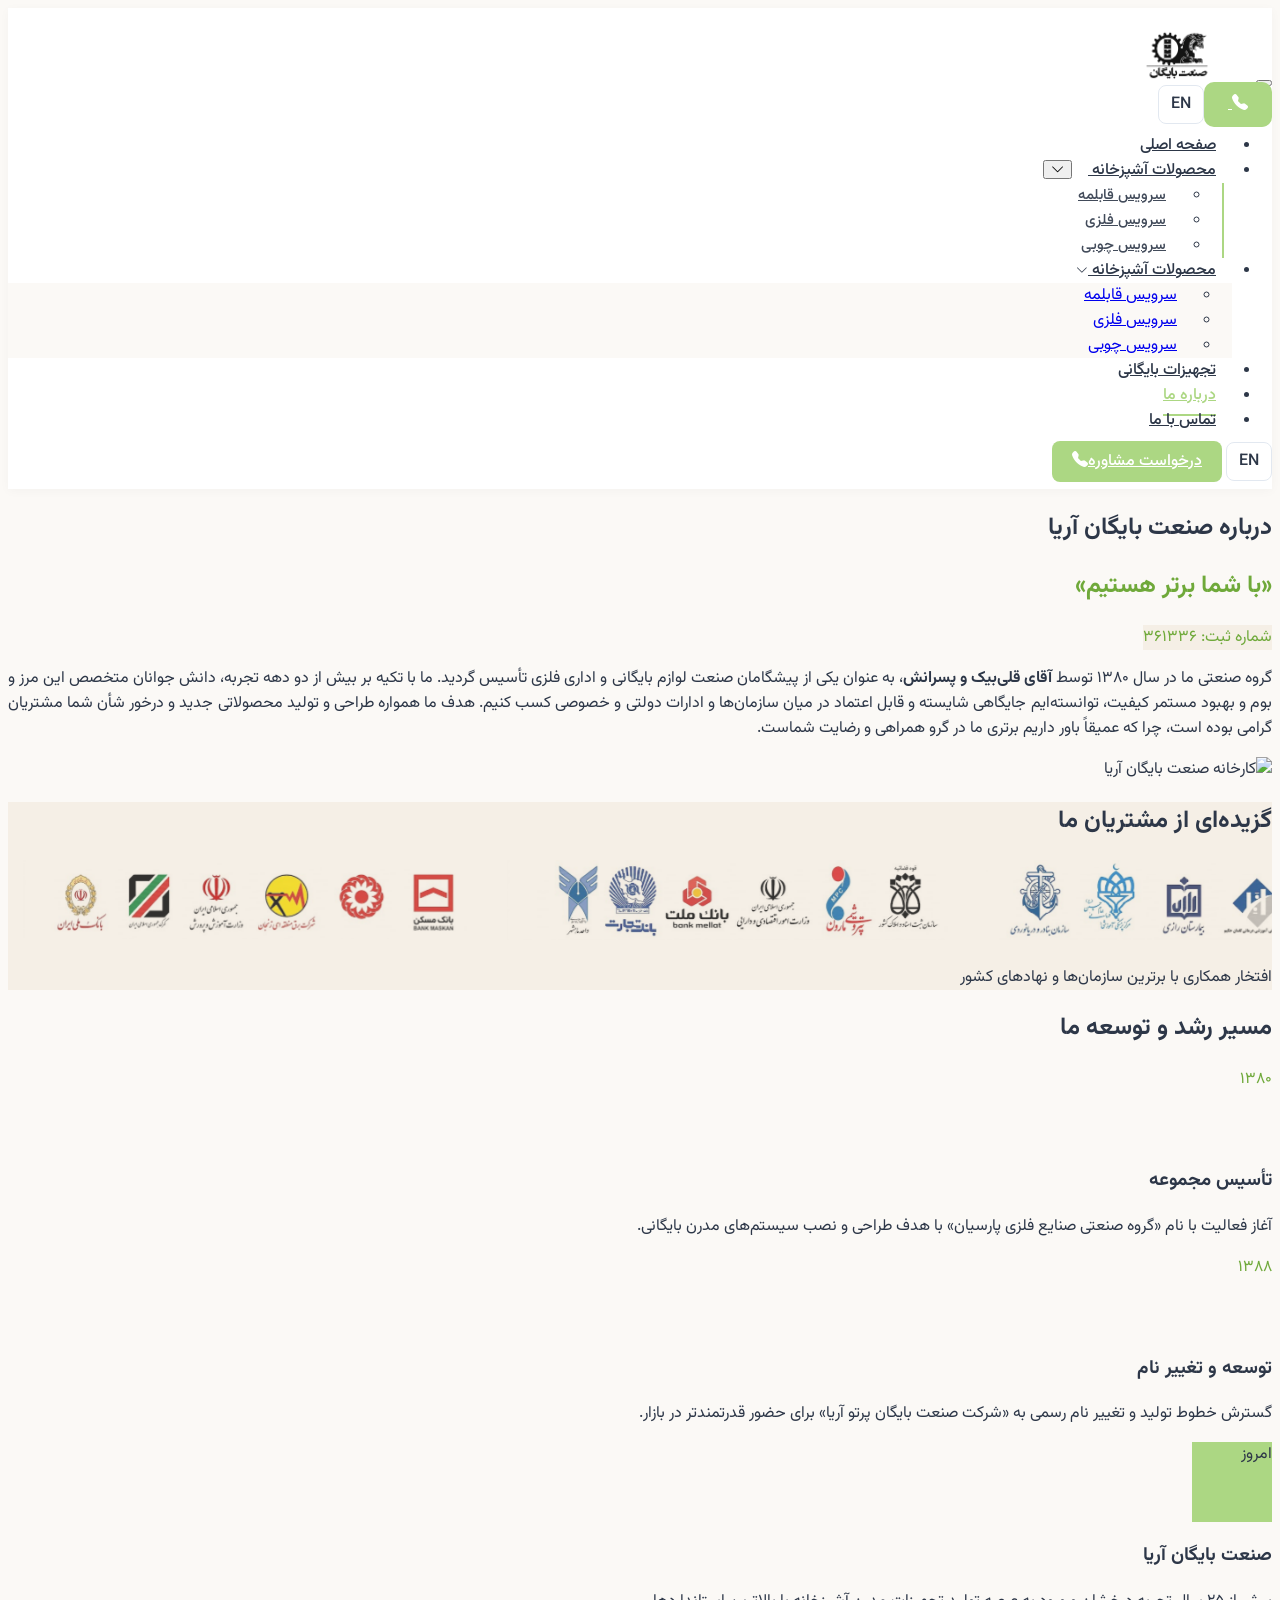
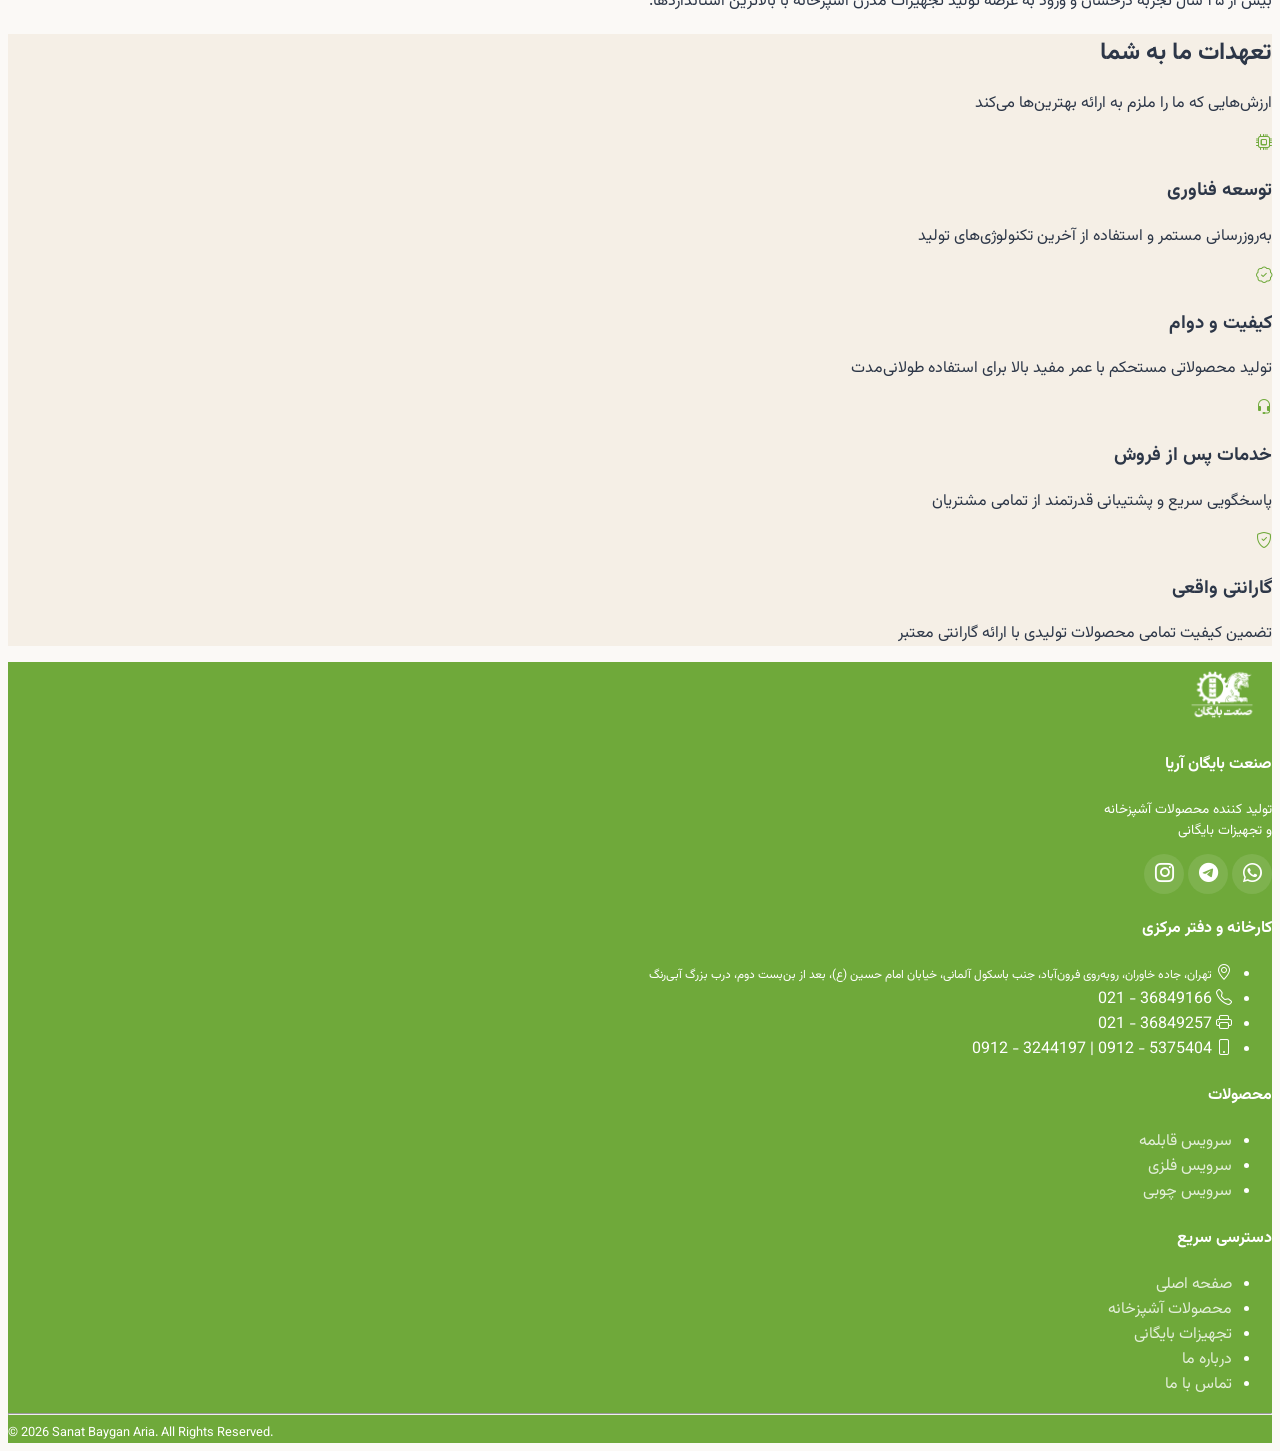
==== commit 2758bf75: "submenu hambergery" ====
--- a/about.html
+++ b/about.html
@@ -96,12 +96,42 @@
             <a class="nav-link" href="index.html">صفحه اصلی</a>
           </li>
           
-          <!-- ۱. منوی محصولات مخصوص موبایل و تبلت -->
-          <li class="nav-item d-lg-none">
-            <a class="nav-link" href="kitchen-products.html">
-              محصولات آشپزخانه
-            </a>
-          </li>
+          <!-- منوی محصولات مخصوص موبایل و تبلت (با زیرمنوی تاشو) --> 
+<li class="nav-item d-lg-none"> 
+  <div class="d-flex align-items-center justify-content-between">
+    <a class="nav-link flex-grow-1 mb-0" href="kitchen-products.html">
+      محصولات آشپزخانه
+    </a>
+    <!-- 
+      این یک <button> است نه <a>، به همین دلیل اسکریپت پایین صفحه 
+      (که فقط دنبال <a> داخل navbar-nav می‌گرده) باعث بسته شدن 
+      زودهنگام منوی اصلی روی این دکمه نمی‌شود.
+    -->
+    <button
+      class="btn submenu-toggle-btn border-0 p-2 me-2"
+      type="button"
+      data-bs-toggle="collapse"
+      data-bs-target="#kitchenSubmenuMobile"
+      aria-expanded="false"
+      aria-controls="kitchenSubmenuMobile"
+      aria-label="نمایش زیرمنوی محصولات آشپزخانه"
+    >
+      <i class="bi bi-chevron-down submenu-icon"></i>
+    </button>
+  </div>
+  <!-- زیرمنوی تاشو (کالپس داخلیِ مستقل از منوی اصلی) -->
+  <ul class="collapse list-unstyled ps-4 submenu-mobile" id="kitchenSubmenuMobile">
+    <li>
+      <a class="nav-link py-2" href="kitchen-products.html#pot-products">سرویس قابلمه</a>
+    </li>
+    <li>
+      <a class="nav-link py-2" href="kitchen-products.html#metal-products">سرویس فلزی</a>
+    </li>
+    <li>
+      <a class="nav-link py-2" href="kitchen-products.html#wood-products">سرویس چوبی</a>
+    </li>
+  </ul>
+</li>
           
           <!-- منوی محصولات مخصوص دسکتاپ -->
           <li class="nav-item dropdown d-none d-lg-block">
@@ -165,12 +195,12 @@
           </li>
           
           <li class="nav-item">
-            <a class="nav-link" href="about.html">درباره ما</a>
+            <a class="nav-link active" aria-current="page" href="about.html">درباره ما</a>
           </li>
           
           <!-- لینک تماس با ما (دارای کلاس active) -->
           <li class="nav-item">
-            <a class="nav-link active" aria-current="page" href="contact.html">تماس با ما</a>
+            <a class="nav-link " aria-current="page" href="contact.html">تماس با ما</a>
           </li>
         </ul>
         
@@ -490,27 +520,44 @@
 
     <!-- Bootstrap 5 JS Bundle -->
     <script src="https://cdn.jsdelivr.net/npm/bootstrap@5.3.0/dist/js/bootstrap.bundle.min.js"></script>
-    <!-- Bootstrap 5 JS Bundle -->
-    <script src="https://cdn.jsdelivr.net/npm/bootstrap@5.3.0/dist/js/bootstrap.bundle.min.js"></script>
-    <!-- Bootstrap 5 JS Bundle -->
-    <script src="https://cdn.jsdelivr.net/npm/bootstrap@5.3.0/dist/js/bootstrap.bundle.min.js"></script>
+
+   
     <script>
       document.addEventListener("DOMContentLoaded", function () {
         const navbarCollapse = document.getElementById("navbarNav");
-
-        // بررسی می‌کنیم که آیا بوت‌استرپ کاملاً لود شده است یا خیر
+        const kitchenSubmenu = document.getElementById("kitchenSubmenuMobile");
+
         if (navbarCollapse && typeof bootstrap !== "undefined") {
           const bsCollapse = new bootstrap.Collapse(navbarCollapse, {
             toggle: false,
           });
 
+          // نمونه‌ی Collapse مربوط به زیرمنوی موبایل (اگر در صفحه وجود داشته باشد)
+          const bsSubmenuCollapse = kitchenSubmenu
+            ? new bootstrap.Collapse(kitchenSubmenu, { toggle: false })
+            : null;
+
+          // ۱) کلیک روی هر لینک واقعی داخل منو → کل منوی همبرگری بسته شود
           document.querySelectorAll(".navbar-nav a").forEach((link) => {
             link.addEventListener("click", () => {
-              // اگر منو در حال نمایش است، آن را به طور مستقیم با دستور رسمی بوت‌استرپ ببند
               if (navbarCollapse.classList.contains("show")) {
                 bsCollapse.hide();
               }
             });
+          });
+
+          // ۲) نقطه‌ی اصلیِ رفع باگ:
+          // رویداد "hidden.bs.collapse" وقتی فایر می‌شه که انیمیشنِ بسته‌شدنِ
+          // منوی اصلی تمام شده. همون لحظه، اگر زیرمنو باز مونده بود، مجبورش می‌کنیم ببندد.
+          // بدون این خط، زیرمنو حالت "show" رو مستقل نگه می‌داره و دفعه‌ی بعد که
+          // کاربر منو رو باز می‌کنه، زیرمنو از قبل باز به نظر می‌رسه.
+          navbarCollapse.addEventListener("hidden.bs.collapse", () => {
+            if (
+              bsSubmenuCollapse &&
+              kitchenSubmenu.classList.contains("show")
+            ) {
+              bsSubmenuCollapse.hide();
+            }
           });
         }
       });
--- a/style.css
+++ b/style.css
@@ -574,6 +574,61 @@
     background-color: #ffffff !important;
 }
 
+/* --- استایل زیرمنوی موبایل «محصولات آشپزخانه» --- */
+
+/* دکمه‌ی شورون (فلش) که مسئول باز/بسته کردن زیرمنوست */
+.submenu-toggle-btn {
+  line-height: 1;
+  box-shadow: none !important;
+}
+
+/* وقتی زیرمنو باز است، Bootstrap خودکار aria-expanded="true" 
+   روی دکمه می‌ذاره؛ از همین برای چرخوندن فلش با CSS استفاده می‌کنیم */
+.submenu-icon {
+  transition: transform 0.25s ease;
+}
+.submenu-toggle-btn[aria-expanded="true"] .submenu-icon {
+  transform: rotate(180deg);
+}
+
+/* ظاهر آیتم‌های زیرمنو در موبایل: تورفتگی و رنگ ملایم‌تر */
+.submenu-mobile {
+  border-right: 2px solid var(--primary-green, #2e7d32);
+  margin-right: 0.5rem;
+}
+.submenu-mobile .nav-link {
+  font-size: 0.92rem;
+  opacity: 0.9;
+}
+/* --- هاور برای زیرمنوی دسکتاپ: فقط خط زیر متن، بدون تغییر پس‌زمینه --- */
+.dropdown-item {
+  position: relative; /* برای اینکه خط (::after) بتونه نسبت به همین عنصر جاگیری بشه */
+  background-color: transparent !important; /* جلوگیری از رنگ پیش‌فرض بوت‌استرپ روی هاور */
+  transition: var(--transition-smooth);
+}
+
+.dropdown-item:hover,
+.dropdown-item:focus {
+  color: var(--primary-green) !important;
+  background-color: transparent !important;
+}
+
+.dropdown-item::after {
+  content: "";
+  position: absolute;
+  bottom: 4px;
+  right: 15px; /* هم‌راستا با padding-right خود آیتم (که inline style دارید) */
+  left: 15px;
+  height: 2px;
+  background-color: var(--primary-green);
+  transform: scaleX(0);
+  transition: var(--transition-smooth);
+}
+
+.dropdown-item:hover::after {
+  transform: scaleX(1);
+}
+
 /* باز شدن منوی آبشاری با هاور در دسکتاپ */
 @media (min-width: 992px) {
   .navbar-nav .dropdown:hover .dropdown-menu {
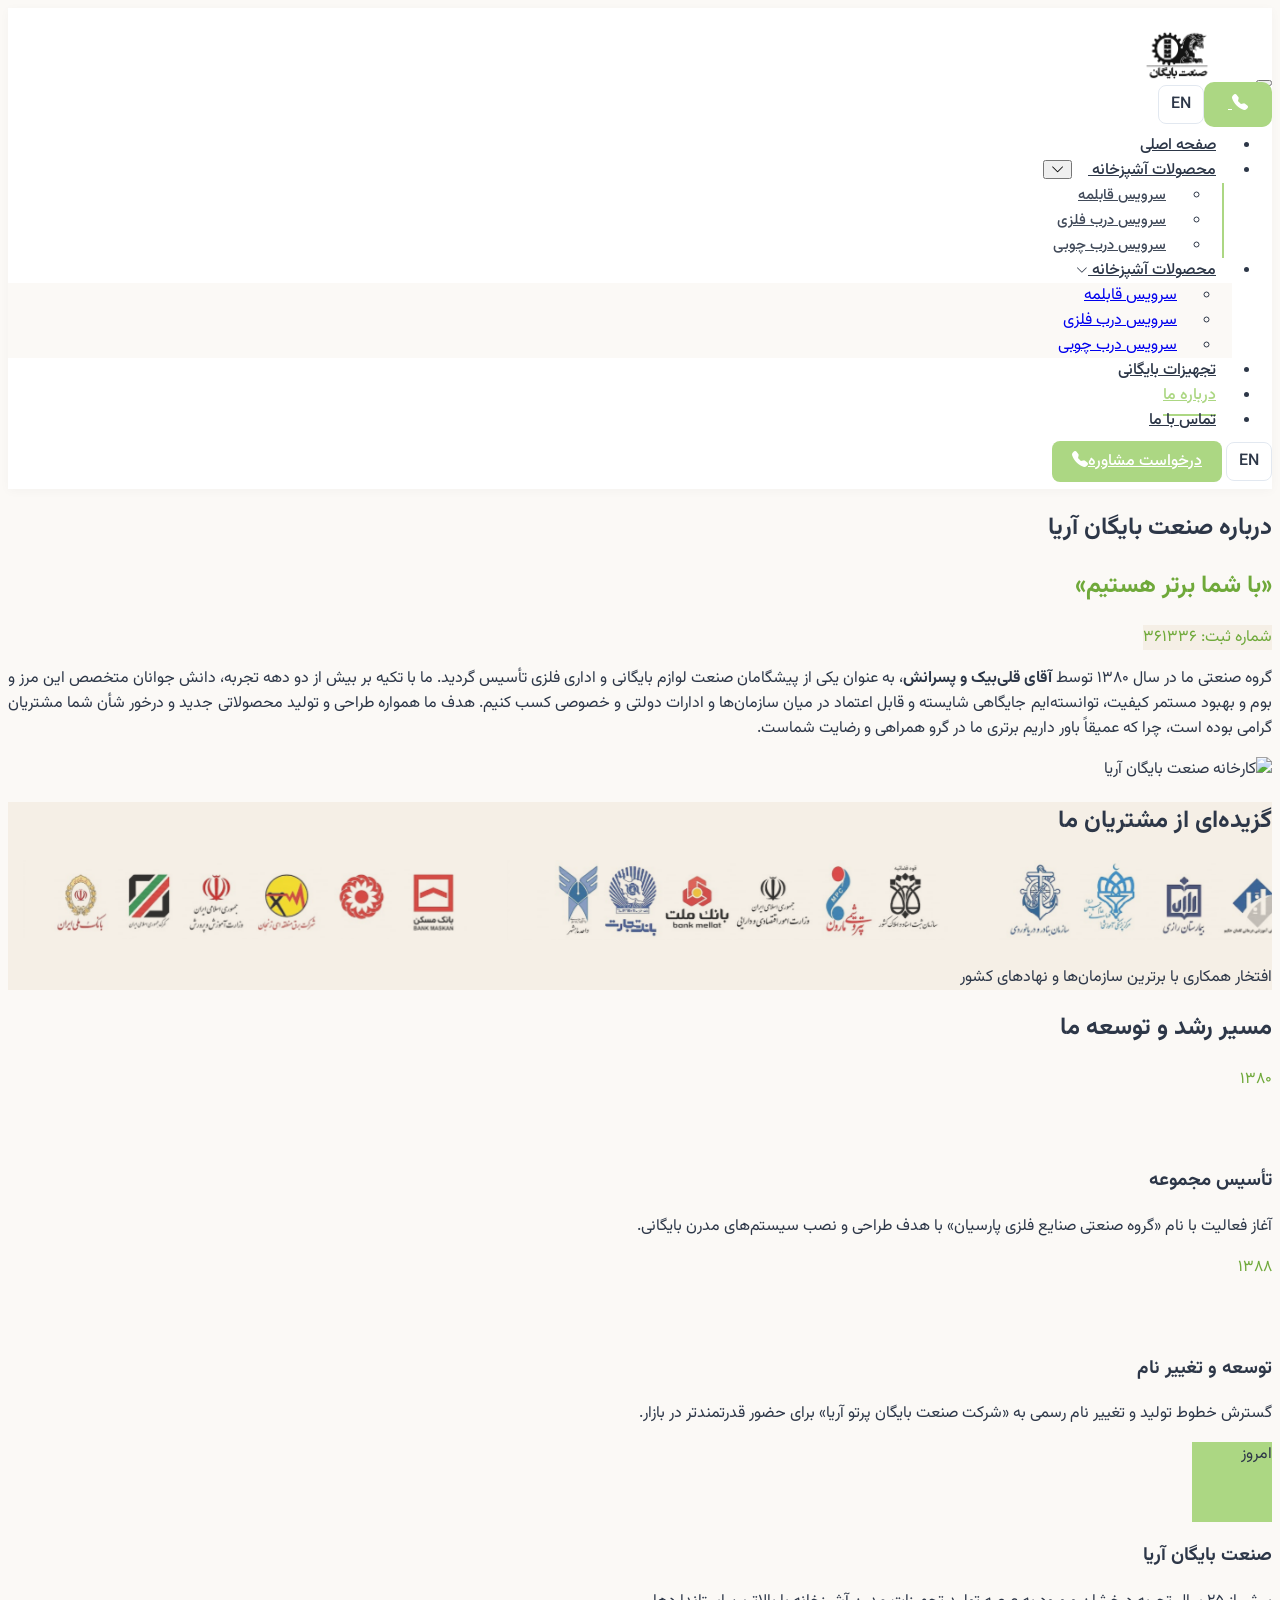
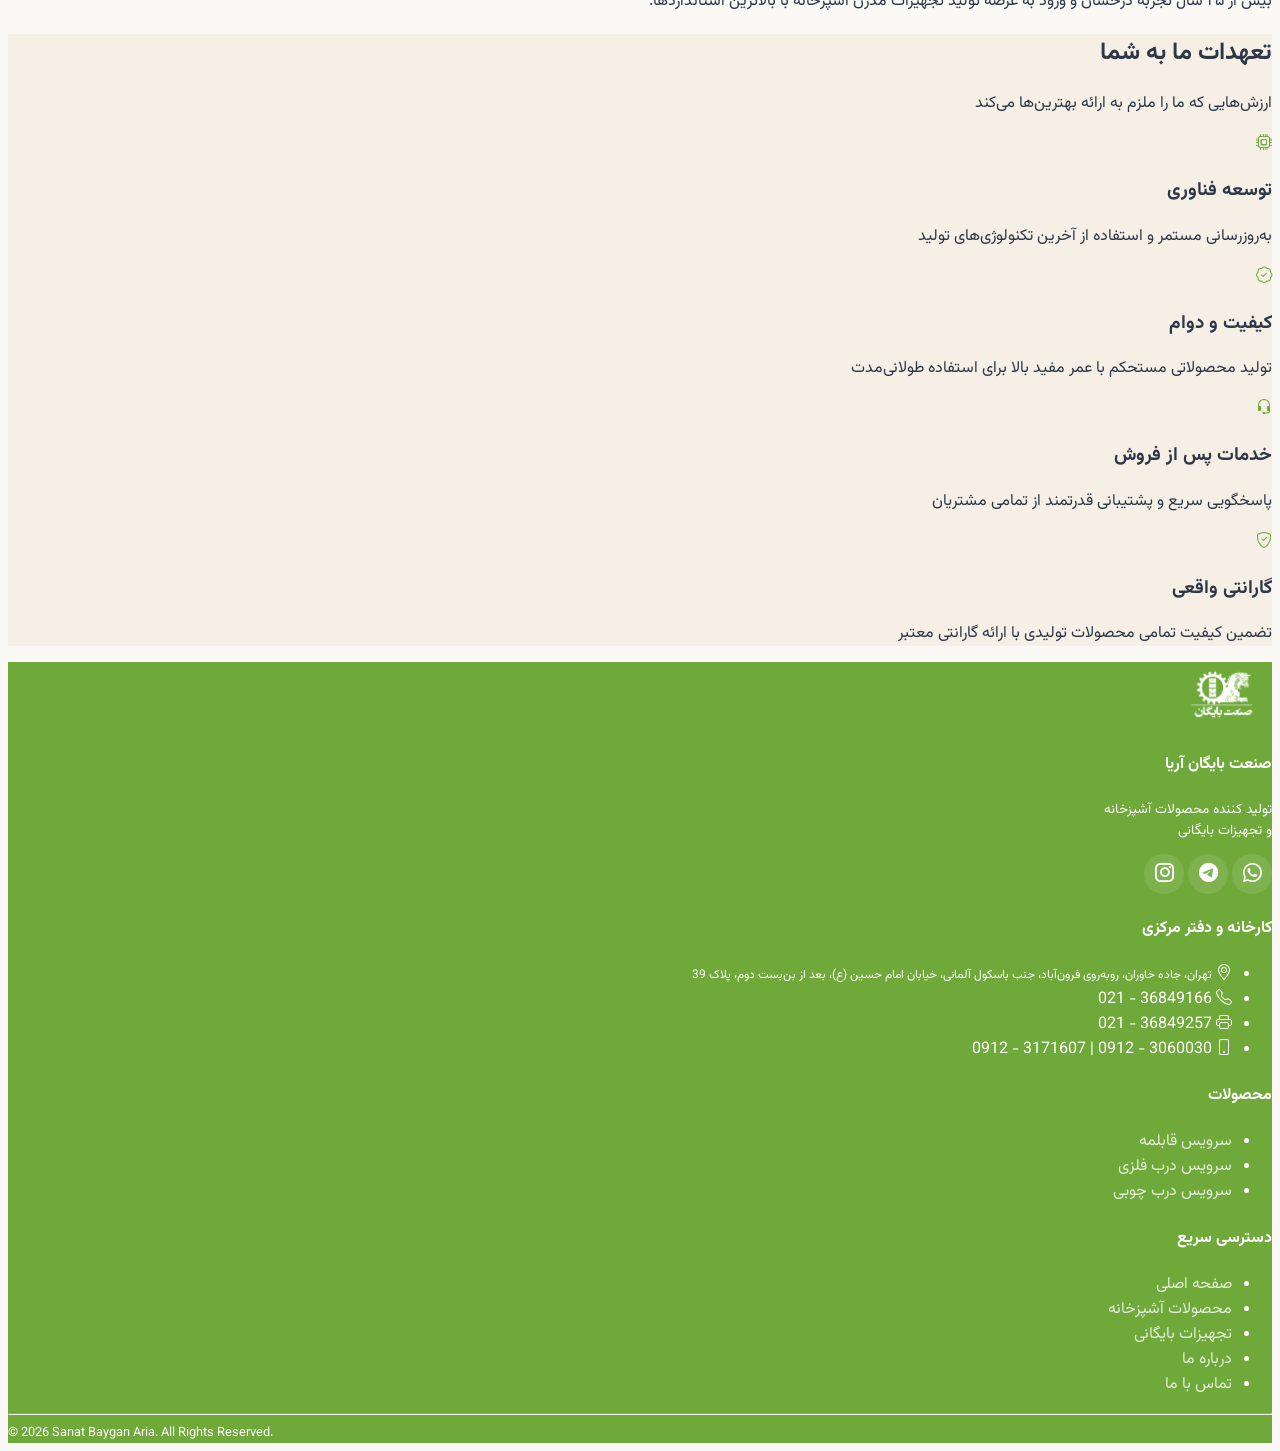
==== commit f9b4a7e3: "Update footer and images" ====
--- a/about.html
+++ b/about.html
@@ -125,10 +125,10 @@
       <a class="nav-link py-2" href="kitchen-products.html#pot-products">سرویس قابلمه</a>
     </li>
     <li>
-      <a class="nav-link py-2" href="kitchen-products.html#metal-products">سرویس فلزی</a>
+      <a class="nav-link py-2" href="kitchen-products.html#metal-products">سرویس درب فلزی</a>
     </li>
     <li>
-      <a class="nav-link py-2" href="kitchen-products.html#wood-products">سرویس چوبی</a>
+      <a class="nav-link py-2" href="kitchen-products.html#wood-products">سرویس درب چوبی</a>
     </li>
   </ul>
 </li>
@@ -169,7 +169,7 @@
                     padding-right: 15px;
                     padding-left: 15px;
                   "
-                  >سرویس فلزی</a
+                  >سرویس درب فلزی</a
                 >
               </li>
               <li>
@@ -181,7 +181,7 @@
                     padding-right: 15px;
                     padding-left: 15px;
                   "
-                  >سرویس چوبی</a
+                  >سرویس درب چوبی</a
                 >
               </li>
             </ul>
@@ -208,7 +208,7 @@
           <a href="#" class="lang-switcher d-none d-lg-block">EN</a>
           <!-- دکمه تماس نسخه دسکتاپ -->
           <a
-            href="#contact"
+            href="tel:09123060030"
             class="btn-contact-header d-none d-sm-inline-block"
           >
             درخواست مشاوره<i class="bi bi-telephone-fill ms-1"></i>
@@ -421,9 +421,7 @@
                 <i class="bi bi-geo-alt fs-5 ms-2 mt-1"></i>
                 <span class="small" style="font-size: 0.75rem"
                   >تهران، جاده خاوران، روبه‌روی فرون‌آباد، جنب باسکول آلمانی،
-                  خیابان امام حسین (ع)، بعد از بن‌بست دوم، درب بزرگ
-                  آبی‌رنگ</span
-                >
+                  خیابان امام حسین (ع)، بعد از بن‌بست دوم، پلاک 39</span>
               </li>
               <li class="mb-2 d-flex align-items-center text-white">
                 <i class="bi bi-telephone fs-5 ms-2"></i>
@@ -436,7 +434,7 @@
               <li class="mb-2 d-flex align-items-center text-white">
                 <i class="bi bi-phone fs-5 ms-2"></i>
                 <span dir="ltr" class="small"
-                  >0912 - 3244197 | 0912 - 5375404</span
+                  >0912 - 3171607 | 0912 - 3060030</span
                 >
               </li>
             </ul>
@@ -454,12 +452,12 @@
               </li>
               <li class="mb-2">
                 <a href="#" class="small text-white text-decoration-none"
-                  >سرویس فلزی</a
+                  >سرویس درب فلزی</a
                 >
               </li>
               <li class="mb-2">
                 <a href="#" class="small text-white text-decoration-none"
-                  >سرویس چوبی</a
+                  >سرویس درب چوبی</a
                 >
               </li>
             </ul>
@@ -492,12 +490,16 @@
                 >
               </li>
               <li class="mb-2">
-                <a href="about.html" class="small text-white text-decoration-none"
+                <a
+                  href="about.html"
+                  class="small text-white text-decoration-none"
                   >درباره ما</a
                 >
               </li>
               <li class="mb-2">
-                <a href="contact.html" class="small text-white text-decoration-none"
+                <a
+                  href="contact.html"
+                  class="small text-white text-decoration-none"
                   >تماس با ما</a
                 >
               </li>
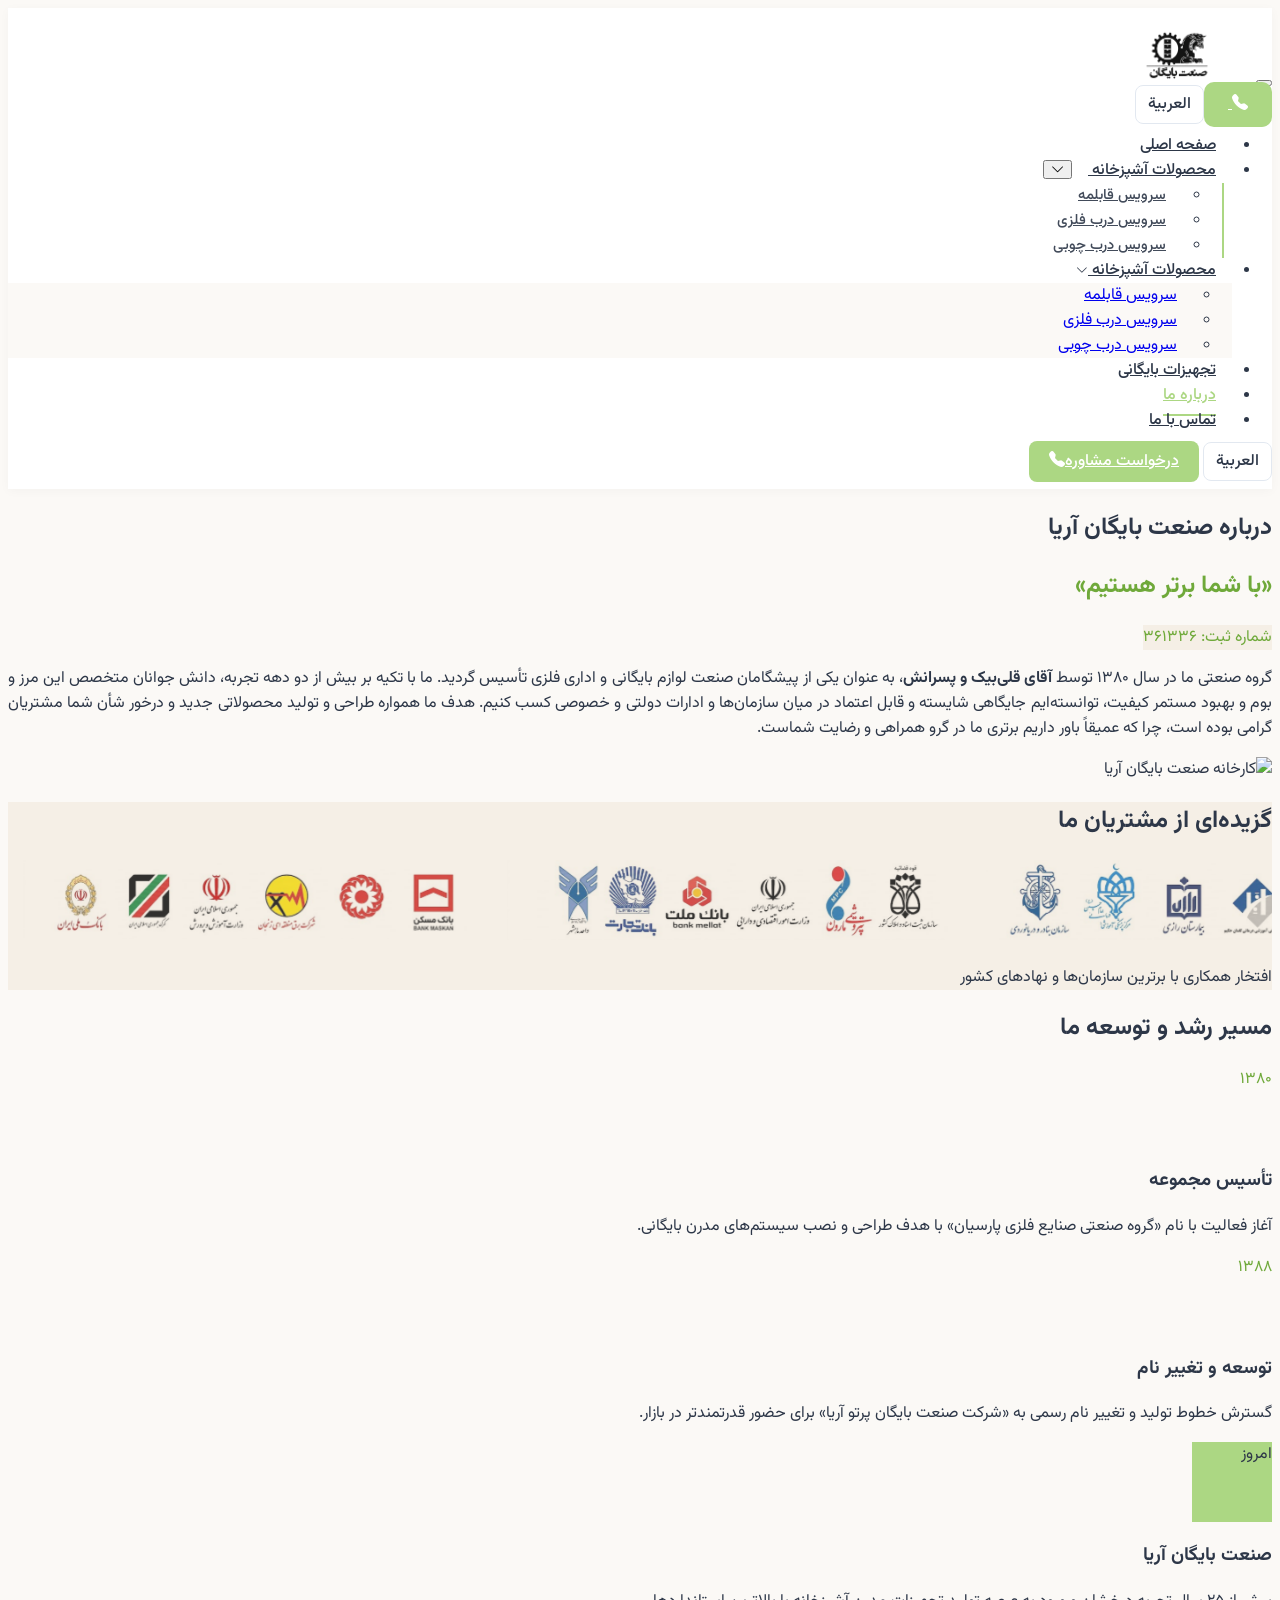
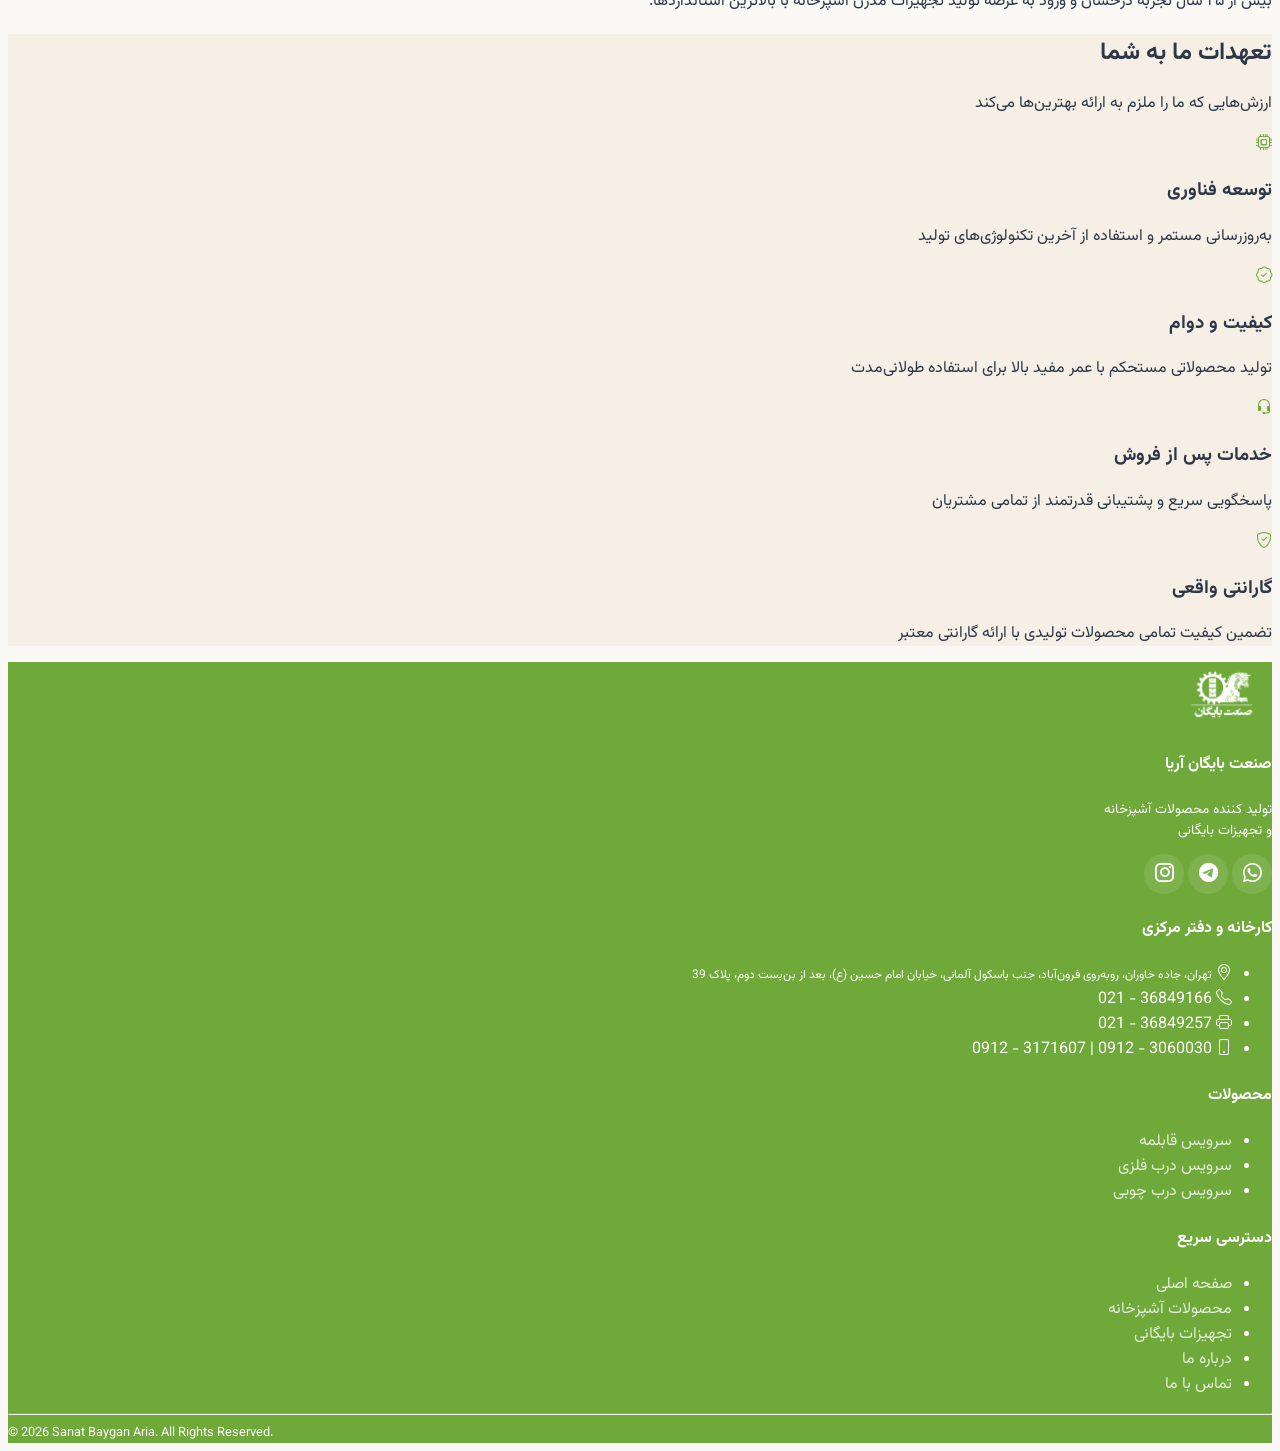
==== commit 348639a9: "add wood-all.html ...." ====
--- a/about.html
+++ b/about.html
@@ -86,7 +86,7 @@
         >
           <i class="bi bi-telephone-fill fs-6"></i>
         </a>
-        <a href="#" class="lang-switcher">EN</a>
+        <a href="#" class="lang-switcher">العربية</a>
       </div>
 
       <!-- بخش منوها -->
@@ -128,7 +128,7 @@
       <a class="nav-link py-2" href="kitchen-products.html#metal-products">سرویس درب فلزی</a>
     </li>
     <li>
-      <a class="nav-link py-2" href="kitchen-products.html#wood-products">سرویس درب چوبی</a>
+      <a class="nav-link py-2" href="wood-all.html">سرویس درب چوبی</a>
     </li>
   </ul>
 </li>
@@ -175,7 +175,7 @@
               <li>
                 <a
                   class="dropdown-item py-2"
-                  href="#wood-products"
+                  href="wood-all.html"
                   style="
                     text-align: right;
                     padding-right: 15px;
@@ -205,7 +205,7 @@
         </ul>
         
         <div class="d-flex align-items-center gap-3">
-          <a href="#" class="lang-switcher d-none d-lg-block">EN</a>
+          <a href="#" class="lang-switcher d-none d-lg-block">العربية</a>
           <!-- دکمه تماس نسخه دسکتاپ -->
           <a
             href="tel:09123060030"
@@ -456,7 +456,7 @@
                 >
               </li>
               <li class="mb-2">
-                <a href="#" class="small text-white text-decoration-none"
+                <a href="wood-all.html" class="small text-white text-decoration-none"
                   >سرویس درب چوبی</a
                 >
               </li>
--- a/style.css
+++ b/style.css
@@ -661,3 +661,75 @@
     height: 45px;
   }
 }
+
+/* =========================================
+   صفحات «مشاهده همه» — این بخش را به انتهای style.css اضافه کنید
+========================================= */
+
+/* چیپ‌های فیلتر (تعداد تکه / رنگ) */
+.filter-chip {
+  border: 1px solid #e2e8f0;
+  background: #fff;
+  color: var(--text-dark);
+  border-radius: 999px;
+  padding: 4px 14px;
+  font-size: 0.85rem;
+  white-space: nowrap;
+  transition: var(--transition-smooth);
+}
+.filter-chip:hover,
+.filter-chip.active {
+  background: var(--primary-green-hover);
+  border-color: var(--primary-green-hover);
+  color: #fff;
+}
+/* در موبایل ردیف چیپ‌ها افقی اسکرول می‌شود */
+.filter-row {
+  overflow-x: auto;
+  flex-wrap: nowrap;
+  scrollbar-width: none;
+}
+
+/* برچسب تعداد تکه روی کارت */
+.badge-pieces {
+  background: var(--primary-green-light);
+  color: var(--primary-green-hover);
+  font-weight: 500;
+}
+
+/* دایره‌ی رنگ: بزرگ (مودال) و کوچک (کارت) */
+.swatch {
+  width: 34px;
+  height: 34px;
+  border-radius: 50%;
+  border: 2px solid #fff;
+  box-shadow: 0 0 0 1px #cbd5e0;
+  padding: 0;
+  cursor: pointer;
+}
+.swatch.active {
+  box-shadow: 0 0 0 2px var(--primary-green-hover);
+}
+.swatch-sm {
+  width: 16px;
+  height: 16px;
+  display: inline-block;
+  border-radius: 50%;
+  box-shadow: 0 0 0 1px #cbd5e0;
+}
+
+.product-item .card {
+  cursor: pointer;
+}
+/* دکمه‌ی اصلی مودال با سبز تیره‌تر برای خوانایی بهتر متن سفید */
+#productModal .btn-category {
+  background-color: var(--primary-green-hover);
+}
+
+/* عکس مودال: ارتفاعش از نصف ارتفاع صفحه بیشتر نشود تا دایره‌های رنگ بدون اسکرول دیده شوند */
+#productModal [data-m-img] {
+  max-height: 50vh;
+  width: auto;
+  max-width: 100%;
+}
+
